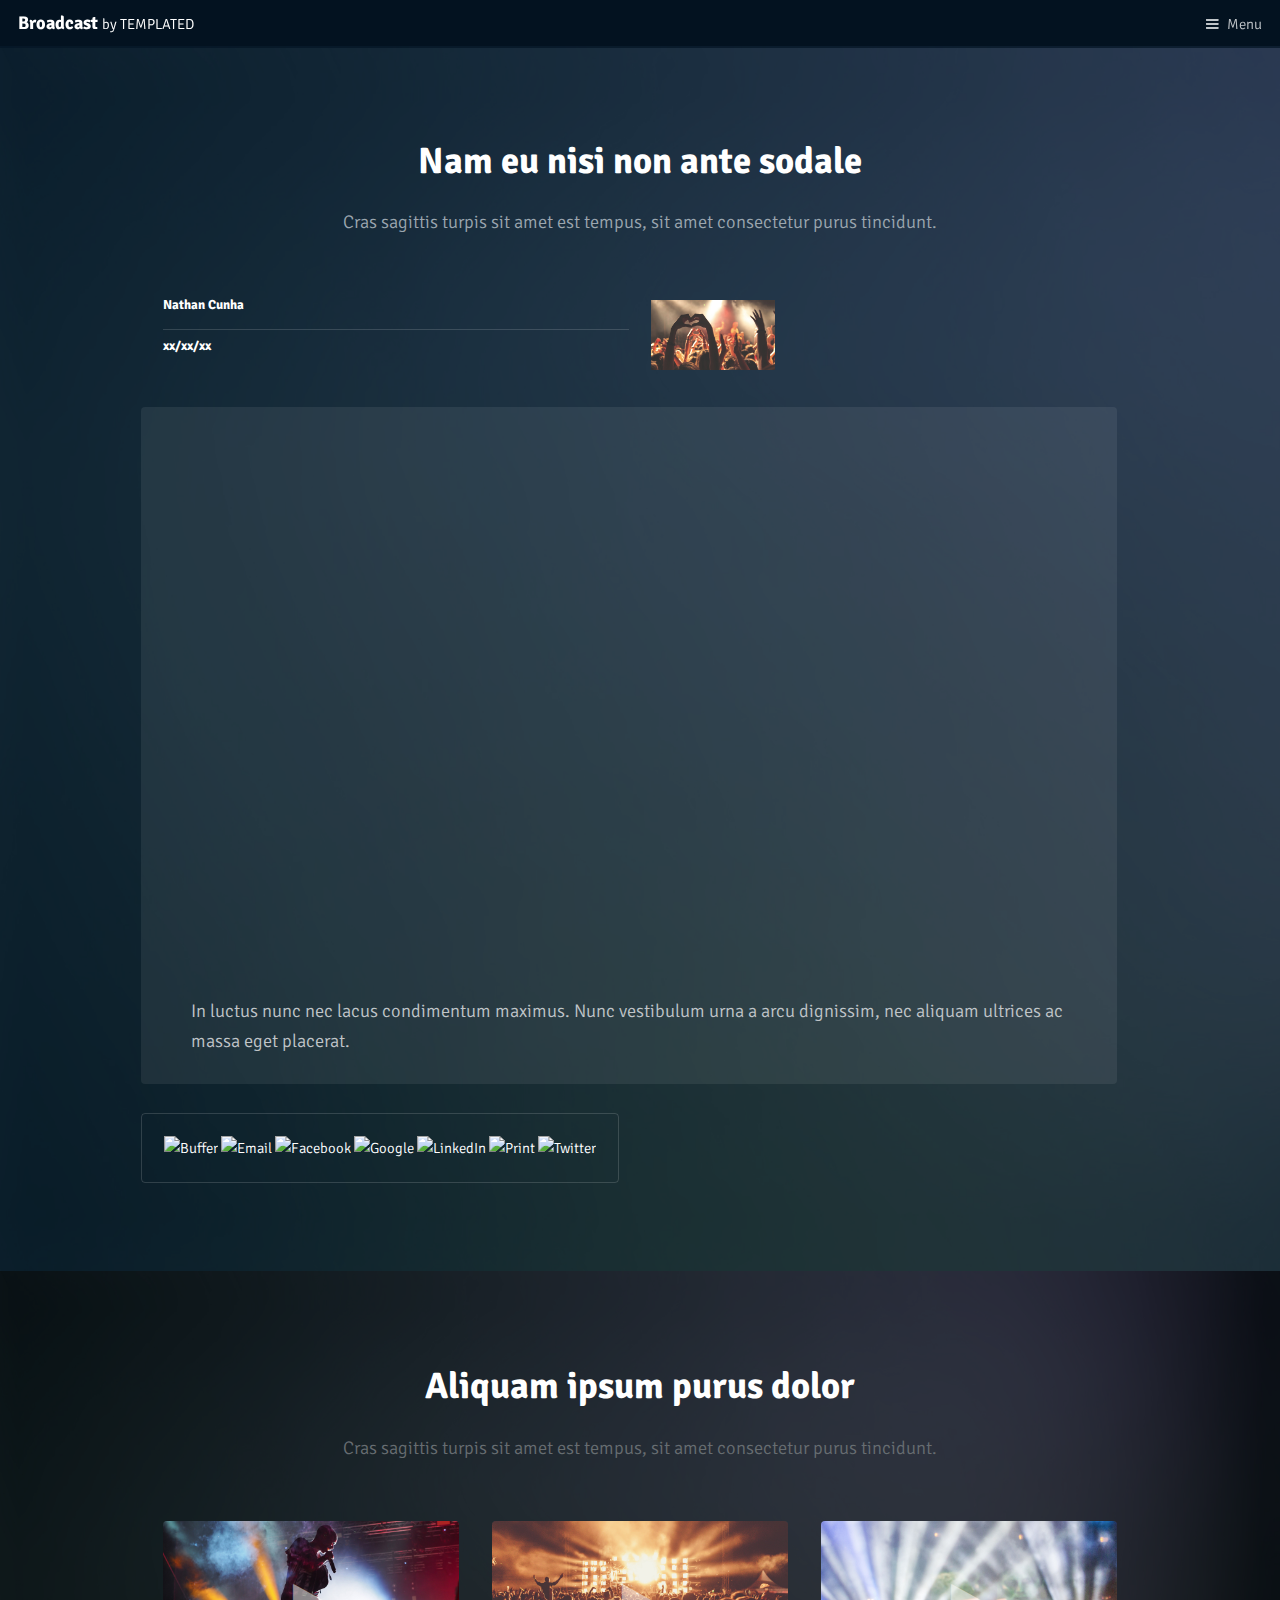
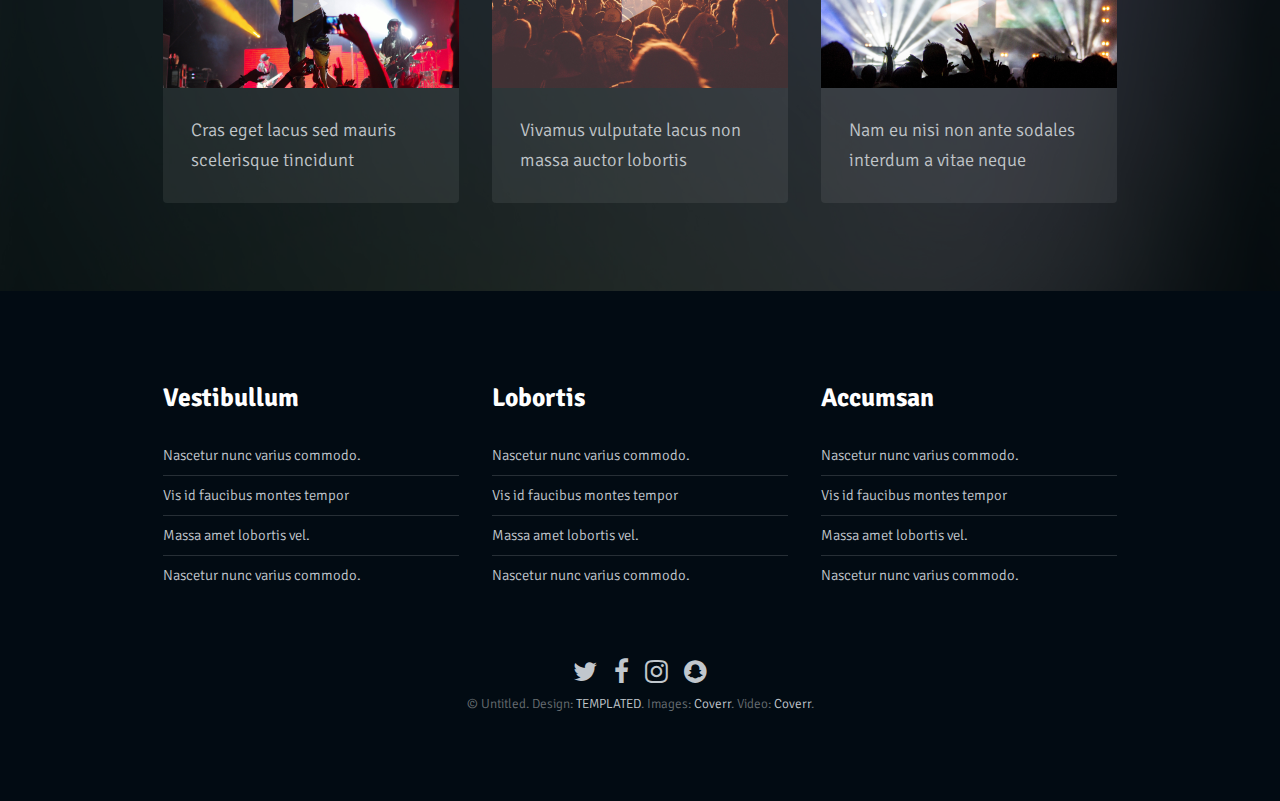
==== cap_1.html @ 17dbb05c "chapter pages" ====
<!DOCTYPE HTML>
<!--
	Broadcast by TEMPLATED
	templated.co @templatedco
	Released for free under the Creative Commons Attribution 3.0 license (templated.co/license)
-->
<html>

<head>
	<title>Generic - Broadcast by TEMPLATED</title>
	<meta charset="utf-8" />
	<meta name="viewport" content="width=device-width, initial-scale=1" />
	<link rel="stylesheet" href="assets/css/main.css" />
</head>

<body class="subpage">

	<script>(function (d, s, id) {
			var js, fjs = d.getElementsByTagName(s)[0];
			if (d.getElementById(id)) return;
			js = d.createElement(s); js.id = id;
			js.src = 'https://connect.facebook.net/pt_BR/sdk.js#xfbml=1&version=v3.0';
			fjs.parentNode.insertBefore(js, fjs);
		}(document, 'script', 'facebook-jssdk'));
	</script>

	<!-- Header -->
	<header id="header">
		<h1>
			<a href="#">Broadcast
				<span>by TEMPLATED</span>
			</a>
		</h1>
		<a href="#menu">Menu</a>
	</header>

	<!-- Main -->
	<div id="main">

		<!-- One -->
		<section class="wrapper style1">
			<div class="inner">
				<header class="align-center">
					<h2>Nam eu nisi non ante sodale</h2>
					<p>Cras sagittis turpis sit amet est tempus, sit amet consectetur purus tincidunt.</p>
				</header>
				<div class="row">
					<div class="6u 12u$(small)">
						<ul class="alt">
							<h5>Nathan Cunha</h5>
							<li>
								<h5>xx/xx/xx</h5>
							</li>
						</ul>
						
					</div>
					<span class="image avatar"><img src="images/pic02.jpg" alt="" /></span>
					<div class="video">
						<div class="video-wrapper">
							<iframe width="560" height="315" src="https://www.youtube.com/embed/s6zR2T9vn2c" frameborder="0" allowfullscreen></iframe>
						</div>
						<p class="caption">
							In luctus nunc nec lacus condimentum maximus. Nunc vestibulum urna a arcu dignissim, nec aliquam ultrices ac massa eget placerat.
						</p>
					</div>
					<div class="box">
						<!-- I got these buttons from simplesharebuttons.com -->
						<div id="share-buttons">
							<!-- Buffer -->
							<a href="https://bufferapp.com/add?url=https://simplesharebuttons.com&amp;text=Simple Share Buttons" target="_blank">
								<img src="https://simplesharebuttons.com/images/somacro/buffer.png" alt="Buffer" />
							</a>
							<!-- Email -->
							<a href="mailto:?Subject=Simple Share Buttons&amp;Body=I%20saw%20this%20and%20thought%20of%20you!%20 https://simplesharebuttons.com">
								<img src="https://simplesharebuttons.com/images/somacro/email.png" alt="Email" />
							</a>

							<!-- Facebook -->
							<a href="http://www.facebook.com/sharer.php?u=https://simplesharebuttons.com" target="_blank">
								<img src="https://simplesharebuttons.com/images/somacro/facebook.png" alt="Facebook" />
							</a>

							<!-- Google+ -->
							<a href="https://plus.google.com/share?url=https://simplesharebuttons.com" target="_blank">
								<img src="https://simplesharebuttons.com/images/somacro/google.png" alt="Google" />
							</a>

							<!-- LinkedIn -->
							<a href="http://www.linkedin.com/shareArticle?mini=true&amp;url=https://simplesharebuttons.com" target="_blank">
								<img src="https://simplesharebuttons.com/images/somacro/linkedin.png" alt="LinkedIn" />
							</a>

							<!-- Print -->
							<a href="javascript:;" onclick="window.print()">
								<img src="https://simplesharebuttons.com/images/somacro/print.png" alt="Print" />
							</a>

							<!-- Twitter -->
							<a href="https://twitter.com/share?url=https://simplesharebuttons.com&amp;text=Simple%20Share%20Buttons&amp;hashtags=simplesharebuttons"
							 target="_blank">
								<img src="https://simplesharebuttons.com/images/somacro/twitter.png" alt="Twitter" />
							</a>
						</div>
					</div>

				</div>

		</section>

		<!-- Three -->
		<section class="wrapper ">
			<div class="inner">
				<header class="align-center">
					<h2>Aliquam ipsum purus dolor</h2>
					<p>Cras sagittis turpis sit amet est tempus, sit amet consectetur purus tincidunt.</p>
				</header>

				<!-- 3 Column Video Section -->
				<div class="flex flex-3">
					<div class="video col">
						<div class="image fit">
							<img src="images/pic09.jpg" alt="" />
							<div class="arrow">
								<div class="icon fa-play"></div>
							</div>
						</div>
						<p class="caption">
							Cras eget lacus sed mauris scelerisque tincidunt
						</p>
						<a href="generic.html" class="link">
							<span>Click Me</span>
						</a>
					</div>
					<div class="video col">
						<div class="image fit">
							<img src="images/pic10.jpg" alt="" />
							<div class="arrow">
								<div class="icon fa-play"></div>
							</div>
						</div>
						<p class="caption">
							Vivamus vulputate lacus non massa auctor lobortis
						</p>
						<a href="generic.html" class="link">
							<span>Click Me</span>
						</a>
					</div>
					<div class="video col">
						<div class="image fit">
							<img src="images/pic11.jpg" alt="" />
							<div class="arrow">
								<div class="icon fa-play"></div>
							</div>
						</div>
						<p class="caption">
							Nam eu nisi non ante sodales interdum a vitae neque
						</p>
						<a href="generic.html" class="link">
							<span>Click Me</span>
						</a>
					</div>
				</div>
			</div>
		</section>

		</div>

		<!-- Footer -->
		<footer id="footer">
			<div class="inner">
				<div class="flex flex-3">
					<div class="col">
						<h3>Vestibullum</h3>
						<ul class="alt">
							<li>
								<a href="#">Nascetur nunc varius commodo.</a>
							</li>
							<li>
								<a href="#">Vis id faucibus montes tempor</a>
							</li>
							<li>
								<a href="#">Massa amet lobortis vel.</a>
							</li>
							<li>
								<a href="#">Nascetur nunc varius commodo.</a>
							</li>
						</ul>
					</div>
					<div class="col">
						<h3>Lobortis</h3>
						<ul class="alt">
							<li>
								<a href="#">Nascetur nunc varius commodo.</a>
							</li>
							<li>
								<a href="#">Vis id faucibus montes tempor</a>
							</li>
							<li>
								<a href="#">Massa amet lobortis vel.</a>
							</li>
							<li>
								<a href="#">Nascetur nunc varius commodo.</a>
							</li>
						</ul>
					</div>
					<div class="col">
						<h3>Accumsan</h3>
						<ul class="alt">
							<li>
								<a href="#">Nascetur nunc varius commodo.</a>
							</li>
							<li>
								<a href="#">Vis id faucibus montes tempor</a>
							</li>
							<li>
								<a href="#">Massa amet lobortis vel.</a>
							</li>
							<li>
								<a href="#">Nascetur nunc varius commodo.</a>
							</li>
						</ul>
					</div>
				</div>
			</div>
			<div class="copyright">
				<ul class="icons">
					<li>
						<a href="#" class="icon fa-twitter">
							<span class="label">Twitter</span>
						</a>
					</li>
					<li>
						<a href="#" class="icon fa-facebook">
							<span class="label">Facebook</span>
						</a>
					</li>
					<li>
						<a href="#" class="icon fa-instagram">
							<span class="label">Instagram</span>
						</a>
					</li>
					<li>
						<a href="#" class="icon fa-snapchat">
							<span class="label">Snapchat</span>
						</a>
					</li>
				</ul>
				&copy; Untitled. Design:
				<a href="https://templated.co">TEMPLATED</a>. Images:
				<a href="https://unsplash.com">Coverr</a>. Video:
				<a href="https://coverr.co">Coverr</a>.
			</div>
		</footer>

		<!-- Scripts -->
		<script src="assets/js/jquery.min.js"></script>
		<script src="assets/js/jquery.scrolly.min.js"></script>
		<script src="assets/js/skel.min.js"></script>
		<script src="assets/js/util.js"></script>
		<script src="assets/js/main.js"></script>

</body>

</html>
---- assets/css/main.css ----
@charset "UTF-8";
@import url(font-awesome.min.css);
@import url("https://fonts.googleapis.com/css?family=Signika:300,700");

/*
	Broadcast by TEMPLATED
	templated.co @templatedco
	Released for free under the Creative Commons Attribution 3.0 license (templated.co/license)
*/

/* Reset */

	html, body, div, span, applet, object, iframe, h1, h2, h3, h4, h5, h6, p, blockquote, pre, a, abbr, acronym, address, big, cite, code, del, dfn, em, img, ins, kbd, q, s, samp, small, strike, strong, sub, sup, tt, var, b, u, i, center, dl, dt, dd, ol, ul, li, fieldset, form, label, legend, table, caption, tbody, tfoot, thead, tr, th, td, article, aside, canvas, details, embed, figure, figcaption, footer, header, hgroup, menu, nav, output, ruby, section, summary, time, mark, audio, video {
		margin: 0;
		padding: 0;
		border: 0;
		font-size: 100%;
		font: inherit;
		vertical-align: baseline;
	}

	article, aside, details, figcaption, figure, footer, header, hgroup, menu, nav, section {
		display: block;
	}

	body {
		line-height: 1;
	}

	ol, ul {
		list-style: none;
	}

	blockquote, q {
		quotes: none;
	}

	blockquote:before, blockquote:after, q:before, q:after {
		content: '';
		content: none;
	}

	table {
		border-collapse: collapse;
		border-spacing: 0;
	}

	body {
		-webkit-text-size-adjust: none;
	}

/* Box Model */

	*, *:before, *:after {
		-moz-box-sizing: border-box;
		-webkit-box-sizing: border-box;
		box-sizing: border-box;
	}

/* Containers */

	.container {
		margin-left: auto;
		margin-right: auto;
	}

	.container.\31 25\25 {
		width: 100%;
		max-width: 100em;
		min-width: 80em;
	}

	.container.\37 5\25 {
		width: 60em;
	}

	.container.\35 0\25 {
		width: 40em;
	}

	.container.\32 5\25 {
		width: 20em;
	}

	.container {
		width: 80em;
	}

	@media screen and (max-width: 1680px) {

		.container.\31 25\25 {
			width: 100%;
			max-width: 100em;
			min-width: 80em;
		}

		.container.\37 5\25 {
			width: 60em;
		}

		.container.\35 0\25 {
			width: 40em;
		}

		.container.\32 5\25 {
			width: 20em;
		}

		.container {
			width: 80em;
		}

	}

	@media screen and (max-width: 1280px) {

		.container.\31 25\25 {
			width: 100%;
			max-width: 81.25em;
			min-width: 65em;
		}

		.container.\37 5\25 {
			width: 48.75em;
		}

		.container.\35 0\25 {
			width: 32.5em;
		}

		.container.\32 5\25 {
			width: 16.25em;
		}

		.container {
			width: 65em;
		}

	}

	@media screen and (max-width: 980px) {

		.container.\31 25\25 {
			width: 100%;
			max-width: 112.5%;
			min-width: 90%;
		}

		.container.\37 5\25 {
			width: 67.5%;
		}

		.container.\35 0\25 {
			width: 45%;
		}

		.container.\32 5\25 {
			width: 22.5%;
		}

		.container {
			width: 90%;
		}

	}

	@media screen and (max-width: 736px) {

		.container.\31 25\25 {
			width: 100%;
			max-width: 112.5%;
			min-width: 90%;
		}

		.container.\37 5\25 {
			width: 67.5%;
		}

		.container.\35 0\25 {
			width: 45%;
		}

		.container.\32 5\25 {
			width: 22.5%;
		}

		.container {
			width: 90% !important;
		}

	}

	@media screen and (max-width: 480px) {

		.container.\31 25\25 {
			width: 100%;
			max-width: 112.5%;
			min-width: 90%;
		}

		.container.\37 5\25 {
			width: 67.5%;
		}

		.container.\35 0\25 {
			width: 45%;
		}

		.container.\32 5\25 {
			width: 22.5%;
		}

		.container {
			width: 90% !important;
		}

	}

/* Grid */

	.row {
		border-bottom: solid 1px transparent;
		-moz-box-sizing: border-box;
		-webkit-box-sizing: border-box;
		box-sizing: border-box;
	}

	.row > * {
		float: left;
		-moz-box-sizing: border-box;
		-webkit-box-sizing: border-box;
		box-sizing: border-box;
	}

	.row:after, .row:before {
		content: '';
		display: block;
		clear: both;
		height: 0;
	}

	.row.uniform > * > :first-child {
		margin-top: 0;
	}

	.row.uniform > * > :last-child {
		margin-bottom: 0;
	}

	.row.\30 \25 > * {
		padding: 0 0 0 0em;
	}

	.row.\30 \25 {
		margin: 0 0 -1px 0em;
	}

	.row.uniform.\30 \25 > * {
		padding: 0em 0 0 0em;
	}

	.row.uniform.\30 \25 {
		margin: 0em 0 -1px 0em;
	}

	.row > * {
		padding: 0 0 0 2em;
	}

	.row {
		margin: 0 0 -1px -2em;
	}

	.row.uniform > * {
		padding: 2em 0 0 2em;
	}

	.row.uniform {
		margin: -2em 0 -1px -2em;
	}

	.row.\32 00\25 > * {
		padding: 0 0 0 4em;
	}

	.row.\32 00\25 {
		margin: 0 0 -1px -4em;
	}

	.row.uniform.\32 00\25 > * {
		padding: 4em 0 0 4em;
	}

	.row.uniform.\32 00\25 {
		margin: -4em 0 -1px -4em;
	}

	.row.\31 50\25 > * {
		padding: 0 0 0 3em;
	}

	.row.\31 50\25 {
		margin: 0 0 -1px -3em;
	}

	.row.uniform.\31 50\25 > * {
		padding: 3em 0 0 3em;
	}

	.row.uniform.\31 50\25 {
		margin: -3em 0 -1px -3em;
	}

	.row.\35 0\25 > * {
		padding: 0 0 0 1em;
	}

	.row.\35 0\25 {
		margin: 0 0 -1px -1em;
	}

	.row.uniform.\35 0\25 > * {
		padding: 1em 0 0 1em;
	}

	.row.uniform.\35 0\25 {
		margin: -1em 0 -1px -1em;
	}

	.row.\32 5\25 > * {
		padding: 0 0 0 0.5em;
	}

	.row.\32 5\25 {
		margin: 0 0 -1px -0.5em;
	}

	.row.uniform.\32 5\25 > * {
		padding: 0.5em 0 0 0.5em;
	}

	.row.uniform.\32 5\25 {
		margin: -0.5em 0 -1px -0.5em;
	}

	.\31 2u, .\31 2u\24 {
		width: 100%;
		clear: none;
		margin-left: 0;
	}

	.\31 1u, .\31 1u\24 {
		width: 91.6666666667%;
		clear: none;
		margin-left: 0;
	}

	.\31 0u, .\31 0u\24 {
		width: 83.3333333333%;
		clear: none;
		margin-left: 0;
	}

	.\39 u, .\39 u\24 {
		width: 75%;
		clear: none;
		margin-left: 0;
	}

	.\38 u, .\38 u\24 {
		width: 66.6666666667%;
		clear: none;
		margin-left: 0;
	}

	.\37 u, .\37 u\24 {
		width: 58.3333333333%;
		clear: none;
		margin-left: 0;
	}

	.\36 u, .\36 u\24 {
		width: 50%;
		clear: none;
		margin-left: 0;
	}

	.\35 u, .\35 u\24 {
		width: 41.6666666667%;
		clear: none;
		margin-left: 0;
	}

	.\34 u, .\34 u\24 {
		width: 33.3333333333%;
		clear: none;
		margin-left: 0;
	}

	.\33 u, .\33 u\24 {
		width: 25%;
		clear: none;
		margin-left: 0;
	}

	.\32 u, .\32 u\24 {
		width: 16.6666666667%;
		clear: none;
		margin-left: 0;
	}

	.\31 u, .\31 u\24 {
		width: 8.3333333333%;
		clear: none;
		margin-left: 0;
	}

	.\31 2u\24 + *,
	.\31 1u\24 + *,
	.\31 0u\24 + *,
	.\39 u\24 + *,
	.\38 u\24 + *,
	.\37 u\24 + *,
	.\36 u\24 + *,
	.\35 u\24 + *,
	.\34 u\24 + *,
	.\33 u\24 + *,
	.\32 u\24 + *,
	.\31 u\24 + * {
		clear: left;
	}

	.\-11u {
		margin-left: 91.66667%;
	}

	.\-10u {
		margin-left: 83.33333%;
	}

	.\-9u {
		margin-left: 75%;
	}

	.\-8u {
		margin-left: 66.66667%;
	}

	.\-7u {
		margin-left: 58.33333%;
	}

	.\-6u {
		margin-left: 50%;
	}

	.\-5u {
		margin-left: 41.66667%;
	}

	.\-4u {
		margin-left: 33.33333%;
	}

	.\-3u {
		margin-left: 25%;
	}

	.\-2u {
		margin-left: 16.66667%;
	}

	.\-1u {
		margin-left: 8.33333%;
	}

	@media screen and (max-width: 1680px) {

		.row > * {
			padding: 0 0 0 2em;
		}

		.row {
			margin: 0 0 -1px -2em;
		}

		.row.uniform > * {
			padding: 2em 0 0 2em;
		}

		.row.uniform {
			margin: -2em 0 -1px -2em;
		}

		.row.\32 00\25 > * {
			padding: 0 0 0 4em;
		}

		.row.\32 00\25 {
			margin: 0 0 -1px -4em;
		}

		.row.uniform.\32 00\25 > * {
			padding: 4em 0 0 4em;
		}

		.row.uniform.\32 00\25 {
			margin: -4em 0 -1px -4em;
		}

		.row.\31 50\25 > * {
			padding: 0 0 0 3em;
		}

		.row.\31 50\25 {
			margin: 0 0 -1px -3em;
		}

		.row.uniform.\31 50\25 > * {
			padding: 3em 0 0 3em;
		}

		.row.uniform.\31 50\25 {
			margin: -3em 0 -1px -3em;
		}

		.row.\35 0\25 > * {
			padding: 0 0 0 1em;
		}

		.row.\35 0\25 {
			margin: 0 0 -1px -1em;
		}

		.row.uniform.\35 0\25 > * {
			padding: 1em 0 0 1em;
		}

		.row.uniform.\35 0\25 {
			margin: -1em 0 -1px -1em;
		}

		.row.\32 5\25 > * {
			padding: 0 0 0 0.5em;
		}

		.row.\32 5\25 {
			margin: 0 0 -1px -0.5em;
		}

		.row.uniform.\32 5\25 > * {
			padding: 0.5em 0 0 0.5em;
		}

		.row.uniform.\32 5\25 {
			margin: -0.5em 0 -1px -0.5em;
		}

		.\31 2u\28xlarge\29, .\31 2u\24\28xlarge\29 {
			width: 100%;
			clear: none;
			margin-left: 0;
		}

		.\31 1u\28xlarge\29, .\31 1u\24\28xlarge\29 {
			width: 91.6666666667%;
			clear: none;
			margin-left: 0;
		}

		.\31 0u\28xlarge\29, .\31 0u\24\28xlarge\29 {
			width: 83.3333333333%;
			clear: none;
			margin-left: 0;
		}

		.\39 u\28xlarge\29, .\39 u\24\28xlarge\29 {
			width: 75%;
			clear: none;
			margin-left: 0;
		}

		.\38 u\28xlarge\29, .\38 u\24\28xlarge\29 {
			width: 66.6666666667%;
			clear: none;
			margin-left: 0;
		}

		.\37 u\28xlarge\29, .\37 u\24\28xlarge\29 {
			width: 58.3333333333%;
			clear: none;
			margin-left: 0;
		}

		.\36 u\28xlarge\29, .\36 u\24\28xlarge\29 {
			width: 50%;
			clear: none;
			margin-left: 0;
		}

		.\35 u\28xlarge\29, .\35 u\24\28xlarge\29 {
			width: 41.6666666667%;
			clear: none;
			margin-left: 0;
		}

		.\34 u\28xlarge\29, .\34 u\24\28xlarge\29 {
			width: 33.3333333333%;
			clear: none;
			margin-left: 0;
		}

		.\33 u\28xlarge\29, .\33 u\24\28xlarge\29 {
			width: 25%;
			clear: none;
			margin-left: 0;
		}

		.\32 u\28xlarge\29, .\32 u\24\28xlarge\29 {
			width: 16.6666666667%;
			clear: none;
			margin-left: 0;
		}

		.\31 u\28xlarge\29, .\31 u\24\28xlarge\29 {
			width: 8.3333333333%;
			clear: none;
			margin-left: 0;
		}

		.\31 2u\24\28xlarge\29 + *,
		.\31 1u\24\28xlarge\29 + *,
		.\31 0u\24\28xlarge\29 + *,
		.\39 u\24\28xlarge\29 + *,
		.\38 u\24\28xlarge\29 + *,
		.\37 u\24\28xlarge\29 + *,
		.\36 u\24\28xlarge\29 + *,
		.\35 u\24\28xlarge\29 + *,
		.\34 u\24\28xlarge\29 + *,
		.\33 u\24\28xlarge\29 + *,
		.\32 u\24\28xlarge\29 + *,
		.\31 u\24\28xlarge\29 + * {
			clear: left;
		}

		.\-11u\28xlarge\29 {
			margin-left: 91.66667%;
		}

		.\-10u\28xlarge\29 {
			margin-left: 83.33333%;
		}

		.\-9u\28xlarge\29 {
			margin-left: 75%;
		}

		.\-8u\28xlarge\29 {
			margin-left: 66.66667%;
		}

		.\-7u\28xlarge\29 {
			margin-left: 58.33333%;
		}

		.\-6u\28xlarge\29 {
			margin-left: 50%;
		}

		.\-5u\28xlarge\29 {
			margin-left: 41.66667%;
		}

		.\-4u\28xlarge\29 {
			margin-left: 33.33333%;
		}

		.\-3u\28xlarge\29 {
			margin-left: 25%;
		}

		.\-2u\28xlarge\29 {
			margin-left: 16.66667%;
		}

		.\-1u\28xlarge\29 {
			margin-left: 8.33333%;
		}

	}

	@media screen and (max-width: 1280px) {

		.row > * {
			padding: 0 0 0 1.5em;
		}

		.row {
			margin: 0 0 -1px -1.5em;
		}

		.row.uniform > * {
			padding: 1.5em 0 0 1.5em;
		}

		.row.uniform {
			margin: -1.5em 0 -1px -1.5em;
		}

		.row.\32 00\25 > * {
			padding: 0 0 0 3em;
		}

		.row.\32 00\25 {
			margin: 0 0 -1px -3em;
		}

		.row.uniform.\32 00\25 > * {
			padding: 3em 0 0 3em;
		}

		.row.uniform.\32 00\25 {
			margin: -3em 0 -1px -3em;
		}

		.row.\31 50\25 > * {
			padding: 0 0 0 2.25em;
		}

		.row.\31 50\25 {
			margin: 0 0 -1px -2.25em;
		}

		.row.uniform.\31 50\25 > * {
			padding: 2.25em 0 0 2.25em;
		}

		.row.uniform.\31 50\25 {
			margin: -2.25em 0 -1px -2.25em;
		}

		.row.\35 0\25 > * {
			padding: 0 0 0 0.75em;
		}

		.row.\35 0\25 {
			margin: 0 0 -1px -0.75em;
		}

		.row.uniform.\35 0\25 > * {
			padding: 0.75em 0 0 0.75em;
		}

		.row.uniform.\35 0\25 {
			margin: -0.75em 0 -1px -0.75em;
		}

		.row.\32 5\25 > * {
			padding: 0 0 0 0.375em;
		}

		.row.\32 5\25 {
			margin: 0 0 -1px -0.375em;
		}

		.row.uniform.\32 5\25 > * {
			padding: 0.375em 0 0 0.375em;
		}

		.row.uniform.\32 5\25 {
			margin: -0.375em 0 -1px -0.375em;
		}

		.\31 2u\28large\29, .\31 2u\24\28large\29 {
			width: 100%;
			clear: none;
			margin-left: 0;
		}

		.\31 1u\28large\29, .\31 1u\24\28large\29 {
			width: 91.6666666667%;
			clear: none;
			margin-left: 0;
		}

		.\31 0u\28large\29, .\31 0u\24\28large\29 {
			width: 83.3333333333%;
			clear: none;
			margin-left: 0;
		}

		.\39 u\28large\29, .\39 u\24\28large\29 {
			width: 75%;
			clear: none;
			margin-left: 0;
		}

		.\38 u\28large\29, .\38 u\24\28large\29 {
			width: 66.6666666667%;
			clear: none;
			margin-left: 0;
		}

		.\37 u\28large\29, .\37 u\24\28large\29 {
			width: 58.3333333333%;
			clear: none;
			margin-left: 0;
		}

		.\36 u\28large\29, .\36 u\24\28large\29 {
			width: 50%;
			clear: none;
			margin-left: 0;
		}

		.\35 u\28large\29, .\35 u\24\28large\29 {
			width: 41.6666666667%;
			clear: none;
			margin-left: 0;
		}

		.\34 u\28large\29, .\34 u\24\28large\29 {
			width: 33.3333333333%;
			clear: none;
			margin-left: 0;
		}

		.\33 u\28large\29, .\33 u\24\28large\29 {
			width: 25%;
			clear: none;
			margin-left: 0;
		}

		.\32 u\28large\29, .\32 u\24\28large\29 {
			width: 16.6666666667%;
			clear: none;
			margin-left: 0;
		}

		.\31 u\28large\29, .\31 u\24\28large\29 {
			width: 8.3333333333%;
			clear: none;
			margin-left: 0;
		}

		.\31 2u\24\28large\29 + *,
		.\31 1u\24\28large\29 + *,
		.\31 0u\24\28large\29 + *,
		.\39 u\24\28large\29 + *,
		.\38 u\24\28large\29 + *,
		.\37 u\24\28large\29 + *,
		.\36 u\24\28large\29 + *,
		.\35 u\24\28large\29 + *,
		.\34 u\24\28large\29 + *,
		.\33 u\24\28large\29 + *,
		.\32 u\24\28large\29 + *,
		.\31 u\24\28large\29 + * {
			clear: left;
		}

		.\-11u\28large\29 {
			margin-left: 91.66667%;
		}

		.\-10u\28large\29 {
			margin-left: 83.33333%;
		}

		.\-9u\28large\29 {
			margin-left: 75%;
		}

		.\-8u\28large\29 {
			margin-left: 66.66667%;
		}

		.\-7u\28large\29 {
			margin-left: 58.33333%;
		}

		.\-6u\28large\29 {
			margin-left: 50%;
		}

		.\-5u\28large\29 {
			margin-left: 41.66667%;
		}

		.\-4u\28large\29 {
			margin-left: 33.33333%;
		}

		.\-3u\28large\29 {
			margin-left: 25%;
		}

		.\-2u\28large\29 {
			margin-left: 16.66667%;
		}

		.\-1u\28large\29 {
			margin-left: 8.33333%;
		}

	}

	@media screen and (max-width: 980px) {

		.row > * {
			padding: 0 0 0 1.5em;
		}

		.row {
			margin: 0 0 -1px -1.5em;
		}

		.row.uniform > * {
			padding: 1.5em 0 0 1.5em;
		}

		.row.uniform {
			margin: -1.5em 0 -1px -1.5em;
		}

		.row.\32 00\25 > * {
			padding: 0 0 0 3em;
		}

		.row.\32 00\25 {
			margin: 0 0 -1px -3em;
		}

		.row.uniform.\32 00\25 > * {
			padding: 3em 0 0 3em;
		}

		.row.uniform.\32 00\25 {
			margin: -3em 0 -1px -3em;
		}

		.row.\31 50\25 > * {
			padding: 0 0 0 2.25em;
		}

		.row.\31 50\25 {
			margin: 0 0 -1px -2.25em;
		}

		.row.uniform.\31 50\25 > * {
			padding: 2.25em 0 0 2.25em;
		}

		.row.uniform.\31 50\25 {
			margin: -2.25em 0 -1px -2.25em;
		}

		.row.\35 0\25 > * {
			padding: 0 0 0 0.75em;
		}

		.row.\35 0\25 {
			margin: 0 0 -1px -0.75em;
		}

		.row.uniform.\35 0\25 > * {
			padding: 0.75em 0 0 0.75em;
		}

		.row.uniform.\35 0\25 {
			margin: -0.75em 0 -1px -0.75em;
		}

		.row.\32 5\25 > * {
			padding: 0 0 0 0.375em;
		}

		.row.\32 5\25 {
			margin: 0 0 -1px -0.375em;
		}

		.row.uniform.\32 5\25 > * {
			padding: 0.375em 0 0 0.375em;
		}

		.row.uniform.\32 5\25 {
			margin: -0.375em 0 -1px -0.375em;
		}

		.\31 2u\28medium\29, .\31 2u\24\28medium\29 {
			width: 100%;
			clear: none;
			margin-left: 0;
		}

		.\31 1u\28medium\29, .\31 1u\24\28medium\29 {
			width: 91.6666666667%;
			clear: none;
			margin-left: 0;
		}

		.\31 0u\28medium\29, .\31 0u\24\28medium\29 {
			width: 83.3333333333%;
			clear: none;
			margin-left: 0;
		}

		.\39 u\28medium\29, .\39 u\24\28medium\29 {
			width: 75%;
			clear: none;
			margin-left: 0;
		}

		.\38 u\28medium\29, .\38 u\24\28medium\29 {
			width: 66.6666666667%;
			clear: none;
			margin-left: 0;
		}

		.\37 u\28medium\29, .\37 u\24\28medium\29 {
			width: 58.3333333333%;
			clear: none;
			margin-left: 0;
		}

		.\36 u\28medium\29, .\36 u\24\28medium\29 {
			width: 50%;
			clear: none;
			margin-left: 0;
		}

		.\35 u\28medium\29, .\35 u\24\28medium\29 {
			width: 41.6666666667%;
			clear: none;
			margin-left: 0;
		}

		.\34 u\28medium\29, .\34 u\24\28medium\29 {
			width: 33.3333333333%;
			clear: none;
			margin-left: 0;
		}

		.\33 u\28medium\29, .\33 u\24\28medium\29 {
			width: 25%;
			clear: none;
			margin-left: 0;
		}

		.\32 u\28medium\29, .\32 u\24\28medium\29 {
			width: 16.6666666667%;
			clear: none;
			margin-left: 0;
		}

		.\31 u\28medium\29, .\31 u\24\28medium\29 {
			width: 8.3333333333%;
			clear: none;
			margin-left: 0;
		}

		.\31 2u\24\28medium\29 + *,
		.\31 1u\24\28medium\29 + *,
		.\31 0u\24\28medium\29 + *,
		.\39 u\24\28medium\29 + *,
		.\38 u\24\28medium\29 + *,
		.\37 u\24\28medium\29 + *,
		.\36 u\24\28medium\29 + *,
		.\35 u\24\28medium\29 + *,
		.\34 u\24\28medium\29 + *,
		.\33 u\24\28medium\29 + *,
		.\32 u\24\28medium\29 + *,
		.\31 u\24\28medium\29 + * {
			clear: left;
		}

		.\-11u\28medium\29 {
			margin-left: 91.66667%;
		}

		.\-10u\28medium\29 {
			margin-left: 83.33333%;
		}

		.\-9u\28medium\29 {
			margin-left: 75%;
		}

		.\-8u\28medium\29 {
			margin-left: 66.66667%;
		}

		.\-7u\28medium\29 {
			margin-left: 58.33333%;
		}

		.\-6u\28medium\29 {
			margin-left: 50%;
		}

		.\-5u\28medium\29 {
			margin-left: 41.66667%;
		}

		.\-4u\28medium\29 {
			margin-left: 33.33333%;
		}

		.\-3u\28medium\29 {
			margin-left: 25%;
		}

		.\-2u\28medium\29 {
			margin-left: 16.66667%;
		}

		.\-1u\28medium\29 {
			margin-left: 8.33333%;
		}

	}

	@media screen and (max-width: 736px) {

		.row > * {
			padding: 0 0 0 1.25em;
		}

		.row {
			margin: 0 0 -1px -1.25em;
		}

		.row.uniform > * {
			padding: 1.25em 0 0 1.25em;
		}

		.row.uniform {
			margin: -1.25em 0 -1px -1.25em;
		}

		.row.\32 00\25 > * {
			padding: 0 0 0 2.5em;
		}

		.row.\32 00\25 {
			margin: 0 0 -1px -2.5em;
		}

		.row.uniform.\32 00\25 > * {
			padding: 2.5em 0 0 2.5em;
		}

		.row.uniform.\32 00\25 {
			margin: -2.5em 0 -1px -2.5em;
		}

		.row.\31 50\25 > * {
			padding: 0 0 0 1.875em;
		}

		.row.\31 50\25 {
			margin: 0 0 -1px -1.875em;
		}

		.row.uniform.\31 50\25 > * {
			padding: 1.875em 0 0 1.875em;
		}

		.row.uniform.\31 50\25 {
			margin: -1.875em 0 -1px -1.875em;
		}

		.row.\35 0\25 > * {
			padding: 0 0 0 0.625em;
		}

		.row.\35 0\25 {
			margin: 0 0 -1px -0.625em;
		}

		.row.uniform.\35 0\25 > * {
			padding: 0.625em 0 0 0.625em;
		}

		.row.uniform.\35 0\25 {
			margin: -0.625em 0 -1px -0.625em;
		}

		.row.\32 5\25 > * {
			padding: 0 0 0 0.3125em;
		}

		.row.\32 5\25 {
			margin: 0 0 -1px -0.3125em;
		}

		.row.uniform.\32 5\25 > * {
			padding: 0.3125em 0 0 0.3125em;
		}

		.row.uniform.\32 5\25 {
			margin: -0.3125em 0 -1px -0.3125em;
		}

		.\31 2u\28small\29, .\31 2u\24\28small\29 {
			width: 100%;
			clear: none;
			margin-left: 0;
		}

		.\31 1u\28small\29, .\31 1u\24\28small\29 {
			width: 91.6666666667%;
			clear: none;
			margin-left: 0;
		}

		.\31 0u\28small\29, .\31 0u\24\28small\29 {
			width: 83.3333333333%;
			clear: none;
			margin-left: 0;
		}

		.\39 u\28small\29, .\39 u\24\28small\29 {
			width: 75%;
			clear: none;
			margin-left: 0;
		}

		.\38 u\28small\29, .\38 u\24\28small\29 {
			width: 66.6666666667%;
			clear: none;
			margin-left: 0;
		}

		.\37 u\28small\29, .\37 u\24\28small\29 {
			width: 58.3333333333%;
			clear: none;
			margin-left: 0;
		}

		.\36 u\28small\29, .\36 u\24\28small\29 {
			width: 50%;
			clear: none;
			margin-left: 0;
		}

		.\35 u\28small\29, .\35 u\24\28small\29 {
			width: 41.6666666667%;
			clear: none;
			margin-left: 0;
		}

		.\34 u\28small\29, .\34 u\24\28small\29 {
			width: 33.3333333333%;
			clear: none;
			margin-left: 0;
		}

		.\33 u\28small\29, .\33 u\24\28small\29 {
			width: 25%;
			clear: none;
			margin-left: 0;
		}

		.\32 u\28small\29, .\32 u\24\28small\29 {
			width: 16.6666666667%;
			clear: none;
			margin-left: 0;
		}

		.\31 u\28small\29, .\31 u\24\28small\29 {
			width: 8.3333333333%;
			clear: none;
			margin-left: 0;
		}

		.\31 2u\24\28small\29 + *,
		.\31 1u\24\28small\29 + *,
		.\31 0u\24\28small\29 + *,
		.\39 u\24\28small\29 + *,
		.\38 u\24\28small\29 + *,
		.\37 u\24\28small\29 + *,
		.\36 u\24\28small\29 + *,
		.\35 u\24\28small\29 + *,
		.\34 u\24\28small\29 + *,
		.\33 u\24\28small\29 + *,
		.\32 u\24\28small\29 + *,
		.\31 u\24\28small\29 + * {
			clear: left;
		}

		.\-11u\28small\29 {
			margin-left: 91.66667%;
		}

		.\-10u\28small\29 {
			margin-left: 83.33333%;
		}

		.\-9u\28small\29 {
			margin-left: 75%;
		}

		.\-8u\28small\29 {
			margin-left: 66.66667%;
		}

		.\-7u\28small\29 {
			margin-left: 58.33333%;
		}

		.\-6u\28small\29 {
			margin-left: 50%;
		}

		.\-5u\28small\29 {
			margin-left: 41.66667%;
		}

		.\-4u\28small\29 {
			margin-left: 33.33333%;
		}

		.\-3u\28small\29 {
			margin-left: 25%;
		}

		.\-2u\28small\29 {
			margin-left: 16.66667%;
		}

		.\-1u\28small\29 {
			margin-left: 8.33333%;
		}

	}

	@media screen and (max-width: 480px) {

		.row > * {
			padding: 0 0 0 1.25em;
		}

		.row {
			margin: 0 0 -1px -1.25em;
		}

		.row.uniform > * {
			padding: 1.25em 0 0 1.25em;
		}

		.row.uniform {
			margin: -1.25em 0 -1px -1.25em;
		}

		.row.\32 00\25 > * {
			padding: 0 0 0 2.5em;
		}

		.row.\32 00\25 {
			margin: 0 0 -1px -2.5em;
		}

		.row.uniform.\32 00\25 > * {
			padding: 2.5em 0 0 2.5em;
		}

		.row.uniform.\32 00\25 {
			margin: -2.5em 0 -1px -2.5em;
		}

		.row.\31 50\25 > * {
			padding: 0 0 0 1.875em;
		}

		.row.\31 50\25 {
			margin: 0 0 -1px -1.875em;
		}

		.row.uniform.\31 50\25 > * {
			padding: 1.875em 0 0 1.875em;
		}

		.row.uniform.\31 50\25 {
			margin: -1.875em 0 -1px -1.875em;
		}

		.row.\35 0\25 > * {
			padding: 0 0 0 0.625em;
		}

		.row.\35 0\25 {
			margin: 0 0 -1px -0.625em;
		}

		.row.uniform.\35 0\25 > * {
			padding: 0.625em 0 0 0.625em;
		}

		.row.uniform.\35 0\25 {
			margin: -0.625em 0 -1px -0.625em;
		}

		.row.\32 5\25 > * {
			padding: 0 0 0 0.3125em;
		}

		.row.\32 5\25 {
			margin: 0 0 -1px -0.3125em;
		}

		.row.uniform.\32 5\25 > * {
			padding: 0.3125em 0 0 0.3125em;
		}

		.row.uniform.\32 5\25 {
			margin: -0.3125em 0 -1px -0.3125em;
		}

		.\31 2u\28xsmall\29, .\31 2u\24\28xsmall\29 {
			width: 100%;
			clear: none;
			margin-left: 0;
		}

		.\31 1u\28xsmall\29, .\31 1u\24\28xsmall\29 {
			width: 91.6666666667%;
			clear: none;
			margin-left: 0;
		}

		.\31 0u\28xsmall\29, .\31 0u\24\28xsmall\29 {
			width: 83.3333333333%;
			clear: none;
			margin-left: 0;
		}

		.\39 u\28xsmall\29, .\39 u\24\28xsmall\29 {
			width: 75%;
			clear: none;
			margin-left: 0;
		}

		.\38 u\28xsmall\29, .\38 u\24\28xsmall\29 {
			width: 66.6666666667%;
			clear: none;
			margin-left: 0;
		}

		.\37 u\28xsmall\29, .\37 u\24\28xsmall\29 {
			width: 58.3333333333%;
			clear: none;
			margin-left: 0;
		}

		.\36 u\28xsmall\29, .\36 u\24\28xsmall\29 {
			width: 50%;
			clear: none;
			margin-left: 0;
		}

		.\35 u\28xsmall\29, .\35 u\24\28xsmall\29 {
			width: 41.6666666667%;
			clear: none;
			margin-left: 0;
		}

		.\34 u\28xsmall\29, .\34 u\24\28xsmall\29 {
			width: 33.3333333333%;
			clear: none;
			margin-left: 0;
		}

		.\33 u\28xsmall\29, .\33 u\24\28xsmall\29 {
			width: 25%;
			clear: none;
			margin-left: 0;
		}

		.\32 u\28xsmall\29, .\32 u\24\28xsmall\29 {
			width: 16.6666666667%;
			clear: none;
			margin-left: 0;
		}

		.\31 u\28xsmall\29, .\31 u\24\28xsmall\29 {
			width: 8.3333333333%;
			clear: none;
			margin-left: 0;
		}

		.\31 2u\24\28xsmall\29 + *,
		.\31 1u\24\28xsmall\29 + *,
		.\31 0u\24\28xsmall\29 + *,
		.\39 u\24\28xsmall\29 + *,
		.\38 u\24\28xsmall\29 + *,
		.\37 u\24\28xsmall\29 + *,
		.\36 u\24\28xsmall\29 + *,
		.\35 u\24\28xsmall\29 + *,
		.\34 u\24\28xsmall\29 + *,
		.\33 u\24\28xsmall\29 + *,
		.\32 u\24\28xsmall\29 + *,
		.\31 u\24\28xsmall\29 + * {
			clear: left;
		}

		.\-11u\28xsmall\29 {
			margin-left: 91.66667%;
		}

		.\-10u\28xsmall\29 {
			margin-left: 83.33333%;
		}

		.\-9u\28xsmall\29 {
			margin-left: 75%;
		}

		.\-8u\28xsmall\29 {
			margin-left: 66.66667%;
		}

		.\-7u\28xsmall\29 {
			margin-left: 58.33333%;
		}

		.\-6u\28xsmall\29 {
			margin-left: 50%;
		}

		.\-5u\28xsmall\29 {
			margin-left: 41.66667%;
		}

		.\-4u\28xsmall\29 {
			margin-left: 33.33333%;
		}

		.\-3u\28xsmall\29 {
			margin-left: 25%;
		}

		.\-2u\28xsmall\29 {
			margin-left: 16.66667%;
		}

		.\-1u\28xsmall\29 {
			margin-left: 8.33333%;
		}

	}

/* Basic */

	@-ms-viewport {
		width: device-width;
	}

	body {
		-ms-overflow-style: scrollbar;
	}

	@media screen and (max-width: 480px) {

		html, body {
			min-width: 320px;
		}

	}

	body {
		background: #020B13;
	}

		body.is-loading *, body.is-loading *:before, body.is-loading *:after {
			-moz-animation: none !important;
			-webkit-animation: none !important;
			-ms-animation: none !important;
			animation: none !important;
			-moz-transition: none !important;
			-webkit-transition: none !important;
			-ms-transition: none !important;
			transition: none !important;
		}

/* Type */

	body {
		background-color: #020B13;
		color: #c0c2c4;
	}

	body, input, select, textarea {
		font-family: "Signika", sans-serif;
		font-size: 13pt;
		font-weight: 300;
		line-height: 1.65;
	}

		@media screen and (max-width: 1680px) {

			body, input, select, textarea {
				font-size: 11pt;
			}

		}

		@media screen and (max-width: 1280px) {

			body, input, select, textarea {
				font-size: 11pt;
			}

		}

		@media screen and (max-width: 980px) {

			body, input, select, textarea {
				font-size: 12pt;
			}

		}

		@media screen and (max-width: 736px) {

			body, input, select, textarea {
				font-size: 12pt;
			}

		}

		@media screen and (max-width: 480px) {

			body, input, select, textarea {
				font-size: 12pt;
			}

		}

	a {
		-moz-transition: color 0.2s ease-in-out;
		-webkit-transition: color 0.2s ease-in-out;
		-ms-transition: color 0.2s ease-in-out;
		transition: color 0.2s ease-in-out;
		text-decoration: none;
	}

	strong, b {
		font-weight: 700;
	}

	em, i {
		font-style: italic;
	}

	p {
		margin: 0 0 2em 0;
	}

	h1, h2, h3, h4, h5, h6 {
		font-weight: 700;
		line-height: 1.5;
		margin: 0 0 1em 0;
	}

		h1 a, h2 a, h3 a, h4 a, h5 a, h6 a {
			color: inherit;
			text-decoration: none;
		}

	h2 {
		font-size: 2.5em;
	}

		@media screen and (max-width: 736px) {

			h2 {
				font-size: 2em;
			}

		}

		@media screen and (max-width: 480px) {

			h2 {
				font-size: 1.5em;
			}

		}

	h3 {
		font-size: 1.75em;
	}

		@media screen and (max-width: 736px) {

			h3 {
				font-size: 1.5em;
			}

		}

		@media screen and (max-width: 480px) {

			h3 {
				font-size: 1.25em;
			}

		}

	h4 {
		font-size: 1.5em;
	}

	h5 {
		font-size: 0.9em;
	}

	h6 {
		font-size: 0.7em;
	}

	sub {
		font-size: 0.8em;
		position: relative;
		top: 0.5em;
	}

	sup {
		font-size: 0.8em;
		position: relative;
		top: -0.5em;
	}

	blockquote {
		border-left: solid 4px;
		font-style: italic;
		margin: 0 0 2em 0;
		padding: 0.5em 0 0.5em 2em;
	}

	code {
		border-radius: 4px;
		border: solid 1px;
		font-family: "Courier New", monospace;
		font-size: 0.9em;
		margin: 0 0.25em;
		padding: 0.25em 0.65em;
	}

	pre {
		-webkit-overflow-scrolling: touch;
		font-family: "Courier New", monospace;
		font-size: 0.9em;
		margin: 0 0 2em 0;
	}

		pre code {
			display: block;
			line-height: 1.75;
			padding: 1em 1.5em;
			overflow-x: auto;
		}

	hr {
		border: 0;
		border-bottom: solid 1px;
		margin: 2em 0;
	}

		hr.major {
			margin: 3em 0;
		}

	.align-left {
		text-align: left;
	}

	.align-center {
		text-align: center;
	}

	.align-right {
		text-align: right;
	}

	input, select, textarea {
		color: #ffffff;
	}

	a {
		color: #c1c7cd;
	}

		a:hover {
			color: rgba(193, 199, 205, 0.5);
		}

	strong, b {
		color: #ffffff;
	}

	h1, h2, h3, h4, h5, h6 {
		color: #ffffff;
	}

	blockquote {
		border-left-color: rgba(255, 255, 255, 0.15);
	}

	code {
		background: rgba(255, 255, 255, 0.075);
		border-color: rgba(255, 255, 255, 0.15);
	}

	hr {
		border-bottom-color: rgba(255, 255, 255, 0.15);
	}

/* Box */

	.box {
		border-radius: 4px;
		border: solid 1px;
		margin-bottom: 2em;
		padding: 1.5em;
	}

		.box > :last-child,
		.box > :last-child > :last-child,
		.box > :last-child > :last-child > :last-child {
			margin-bottom: 0;
		}

		.box.alt {
			border: 0;
			border-radius: 0;
			padding: 0;
		}

	.box {
		border-color: rgba(255, 255, 255, 0.15);
	}

/* Button */

	input[type="submit"],
	input[type="reset"],
	input[type="button"],
	button,
	.button {
		-moz-appearance: none;
		-webkit-appearance: none;
		-ms-appearance: none;
		appearance: none;
		-moz-transition: background-color 0.2s ease-in-out, color 0.2s ease-in-out;
		-webkit-transition: background-color 0.2s ease-in-out, color 0.2s ease-in-out;
		-ms-transition: background-color 0.2s ease-in-out, color 0.2s ease-in-out;
		transition: background-color 0.2s ease-in-out, color 0.2s ease-in-out;
		border-radius: 4px;
		border: 0;
		cursor: pointer;
		display: inline-block;
		font-weight: 700;
		height: 2.85em;
		line-height: 2.95em;
		padding: 0 1.5em;
		text-align: center;
		text-decoration: none;
		white-space: nowrap;
	}

		input[type="submit"].icon,
		input[type="reset"].icon,
		input[type="button"].icon,
		button.icon,
		.button.icon {
			padding-left: 1.35em;
		}

			input[type="submit"].icon:before,
			input[type="reset"].icon:before,
			input[type="button"].icon:before,
			button.icon:before,
			.button.icon:before {
				margin-right: 0.5em;
			}

		input[type="submit"].fit,
		input[type="reset"].fit,
		input[type="button"].fit,
		button.fit,
		.button.fit {
			display: block;
			margin: 0 0 1em 0;
			width: 100%;
		}

		input[type="submit"].small,
		input[type="reset"].small,
		input[type="button"].small,
		button.small,
		.button.small {
			font-size: 0.8em;
		}

		input[type="submit"].big,
		input[type="reset"].big,
		input[type="button"].big,
		button.big,
		.button.big {
			font-size: 1.35em;
		}

		input[type="submit"].disabled, input[type="submit"]:disabled,
		input[type="reset"].disabled,
		input[type="reset"]:disabled,
		input[type="button"].disabled,
		input[type="button"]:disabled,
		button.disabled,
		button:disabled,
		.button.disabled,
		.button:disabled {
			-moz-pointer-events: none;
			-webkit-pointer-events: none;
			-ms-pointer-events: none;
			pointer-events: none;
			opacity: 0.25;
		}

		@media screen and (max-width: 480px) {

			input[type="submit"],
			input[type="reset"],
			input[type="button"],
			button,
			.button {
				padding: 0;
			}

		}

	input[type="submit"],
	input[type="reset"],
	input[type="button"],
	button,
	.button {
		background-color: #041625;
		color: #ffffff !important;
	}

		input[type="submit"]:hover,
		input[type="reset"]:hover,
		input[type="button"]:hover,
		button:hover,
		.button:hover {
			background-color: #06243c;
		}

		input[type="submit"]:active,
		input[type="reset"]:active,
		input[type="button"]:active,
		button:active,
		.button:active {
			background-color: #02080e;
		}

		input[type="submit"].alt,
		input[type="reset"].alt,
		input[type="button"].alt,
		button.alt,
		.button.alt {
			background-color: transparent;
			box-shadow: inset 0 0 0 2px rgba(255, 255, 255, 0.15);
			color: #ffffff !important;
		}

			input[type="submit"].alt:hover,
			input[type="reset"].alt:hover,
			input[type="button"].alt:hover,
			button.alt:hover,
			.button.alt:hover {
				background-color: rgba(255, 255, 255, 0.075);
			}

			input[type="submit"].alt:active,
			input[type="reset"].alt:active,
			input[type="button"].alt:active,
			button.alt:active,
			.button.alt:active {
				background-color: rgba(255, 255, 255, 0.2);
			}

			input[type="submit"].alt.icon:before,
			input[type="reset"].alt.icon:before,
			input[type="button"].alt.icon:before,
			button.alt.icon:before,
			.button.alt.icon:before {
				color: #676d71;
			}

		input[type="submit"].special,
		input[type="reset"].special,
		input[type="button"].special,
		button.special,
		.button.special {
			background-color: #062038;
			color: #ffffff !important;
		}

			input[type="submit"].special:hover,
			input[type="reset"].special:hover,
			input[type="button"].special:hover,
			button.special:hover,
			.button.special:hover {
				background-color: #082d4f;
			}

			input[type="submit"].special:active,
			input[type="reset"].special:active,
			input[type="button"].special:active,
			button.special:active,
			.button.special:active {
				background-color: #041321;
			}

/* Flex */

	.flex {
		display: -ms-flexbox;
		-ms-flex-pack: justify;
		display: -moz-flex;
		display: -webkit-flex;
		display: -ms-flex;
		display: flex;
		-moz-flex-wrap: wrap;
		-webkit-flex-wrap: wrap;
		-ms-flex-wrap: wrap;
		flex-wrap: wrap;
		-moz-justify-content: space-between;
		-webkit-justify-content: space-between;
		-ms-justify-content: space-between;
		justify-content: space-between;
	}

		.flex.flex-2, .flex.flex-3 {
			-moz-align-items: stretch;
			-webkit-align-items: stretch;
			-ms-align-items: stretch;
			align-items: stretch;
		}

		.flex.flex-2 .col {
			width: 48%;
		}

		.flex.flex-3 .col {
			width: 31%;
		}

		.flex.flex-4 .col {
			width: 22%;
		}

		.flex.flex-tabs {
			-moz-flex-wrap: nowrap;
			-webkit-flex-wrap: nowrap;
			-ms-flex-wrap: nowrap;
			flex-wrap: nowrap;
		}

			.flex.flex-tabs ul {
				width: 20%;
			}

			.flex.flex-tabs .tabs {
				width: 77%;
			}

		@media screen and (max-width: 980px) {

			.flex.flex-4 .col {
				width: 48%;
			}

			.flex.flex-tabs ul {
				width: 30%;
			}

			.flex.flex-tabs .tabs {
				width: 67%;
			}

			.flex.flex-tabs .flex-3 .col {
				width: 48%;
			}

		}

		@media screen and (max-width: 736px) {

			.flex.flex-2 .col, .flex.flex-3 .col, .flex.flex-4 .col {
				width: 100%;
			}

			.flex.flex-tabs {
				-moz-flex-wrap: wrap;
				-webkit-flex-wrap: wrap;
				-ms-flex-wrap: wrap;
				flex-wrap: wrap;
			}

				.flex.flex-tabs ul {
					width: 100%;
				}

				.flex.flex-tabs .tabs {
					width: 100%;
				}

				.flex.flex-tabs .flex-3 .col {
					width: 100%;
				}

		}

/* Form */

	form {
		margin: 0 0 2em 0;
	}

	label {
		display: block;
		font-size: 0.9em;
		font-weight: 700;
		margin: 0 0 1em 0;
	}

	input[type="text"],
	input[type="password"],
	input[type="email"],
	select,
	textarea {
		-moz-appearance: none;
		-webkit-appearance: none;
		-ms-appearance: none;
		appearance: none;
		border-radius: 4px;
		border: none;
		border: solid 1px;
		color: inherit;
		display: block;
		outline: 0;
		padding: 0 1em;
		text-decoration: none;
		width: 100%;
	}

		input[type="text"]:invalid,
		input[type="password"]:invalid,
		input[type="email"]:invalid,
		select:invalid,
		textarea:invalid {
			box-shadow: none;
		}

	.select-wrapper {
		text-decoration: none;
		display: block;
		position: relative;
	}

		.select-wrapper:before {
			-moz-osx-font-smoothing: grayscale;
			-webkit-font-smoothing: antialiased;
			font-family: FontAwesome;
			font-style: normal;
			font-weight: normal;
			text-transform: none !important;
		}

		.select-wrapper:before {
			content: '\f078';
			display: block;
			height: 2.75em;
			line-height: 2.75em;
			pointer-events: none;
			position: absolute;
			right: 0;
			text-align: center;
			top: 0;
			width: 2.75em;
		}

		.select-wrapper select::-ms-expand {
			display: none;
		}

	input[type="text"],
	input[type="password"],
	input[type="email"],
	select {
		height: 2.75em;
	}

	textarea {
		padding: 0.75em 1em;
	}

	input[type="checkbox"],
	input[type="radio"] {
		-moz-appearance: none;
		-webkit-appearance: none;
		-ms-appearance: none;
		appearance: none;
		display: block;
		float: left;
		margin-right: -2em;
		opacity: 0;
		width: 1em;
		z-index: -1;
	}

		input[type="checkbox"] + label,
		input[type="radio"] + label {
			text-decoration: none;
			cursor: pointer;
			display: inline-block;
			font-size: 1em;
			font-weight: 300;
			padding-left: 2.4em;
			padding-right: 0.75em;
			position: relative;
		}

			input[type="checkbox"] + label:before,
			input[type="radio"] + label:before {
				-moz-osx-font-smoothing: grayscale;
				-webkit-font-smoothing: antialiased;
				font-family: FontAwesome;
				font-style: normal;
				font-weight: normal;
				text-transform: none !important;
			}

			input[type="checkbox"] + label:before,
			input[type="radio"] + label:before {
				border-radius: 4px;
				border: solid 1px;
				content: '';
				display: inline-block;
				height: 1.65em;
				left: 0;
				line-height: 1.58125em;
				position: absolute;
				text-align: center;
				top: 0;
				width: 1.65em;
			}

		input[type="checkbox"]:checked + label:before,
		input[type="radio"]:checked + label:before {
			content: '\f00c';
		}

	input[type="checkbox"] + label:before {
		border-radius: 4px;
	}

	input[type="radio"] + label:before {
		border-radius: 100%;
	}

	::-webkit-input-placeholder {
		opacity: 1.0;
	}

	:-moz-placeholder {
		opacity: 1.0;
	}

	::-moz-placeholder {
		opacity: 1.0;
	}

	:-ms-input-placeholder {
		opacity: 1.0;
	}

	.formerize-placeholder {
		opacity: 1.0;
	}

	label {
		color: #ffffff;
	}

	input[type="text"],
	input[type="password"],
	input[type="email"],
	select,
	textarea {
		background: rgba(255, 255, 255, 0.075);
		border-color: rgba(255, 255, 255, 0.15);
	}

		input[type="text"]:focus,
		input[type="password"]:focus,
		input[type="email"]:focus,
		select:focus,
		textarea:focus {
			border-color: #062038;
			box-shadow: 0 0 0 1px #062038;
		}

	.select-wrapper:before {
		color: rgba(255, 255, 255, 0.15);
	}

	input[type="checkbox"] + label,
	input[type="radio"] + label {
		color: #c0c2c4;
	}

		input[type="checkbox"] + label:before,
		input[type="radio"] + label:before {
			background: rgba(255, 255, 255, 0.075);
			border-color: rgba(255, 255, 255, 0.15);
		}

	input[type="checkbox"]:checked + label:before,
	input[type="radio"]:checked + label:before {
		background-color: #062038;
		border-color: #062038;
		color: #ffffff;
	}

	input[type="checkbox"]:focus + label:before,
	input[type="radio"]:focus + label:before {
		border-color: #062038;
		box-shadow: 0 0 0 1px #062038;
	}

	::-webkit-input-placeholder {
		color: #676d71 !important;
	}

	:-moz-placeholder {
		color: #676d71 !important;
	}

	::-moz-placeholder {
		color: #676d71 !important;
	}

	:-ms-input-placeholder {
		color: #676d71 !important;
	}

	.formerize-placeholder {
		color: #676d71 !important;
	}

/* Icon */

	.icon {
		text-decoration: none;
		border-bottom: none;
		position: relative;
	}

		.icon:before {
			-moz-osx-font-smoothing: grayscale;
			-webkit-font-smoothing: antialiased;
			font-family: FontAwesome;
			font-style: normal;
			font-weight: normal;
			text-transform: none !important;
		}

		.icon > .label {
			display: none;
		}

/* Image */

	.image {
		border: 0;
		display: inline-block;
		position: relative;
	}

		.image img {
			display: block;
		}

		.image.left, .image.right {
			max-width: 40%;
		}

		.image.avatar {
			max-width: 15%;
		}

			.image.left img, .image.right img ,.image.avatar img{
				width: 100%;
			}

		
		.image.avatar {
			float: left;
			margin: 0 1.5em 1em 0;
			top: 0.25em;
		}	

		.image.left {
			float: left;
			margin: 0 1.5em 1em 0;
			top: 0.25em;
		}

		.image.right {
			float: right;
			margin: 0 0 1em 1.5em;
			top: 0.25em;
	
		}

		.image.fit {
			display: block;
			margin: 0 0 2em 0;
			width: 100%;
		}

			.image.fit img {
				width: 100%;
			}

		.image.main {
			display: block;
			margin: 0 0 3em 0;
			width: 100%;
		}

			.image.main img {
				width: 100%;
			}

	.video-wrapper {
		position: relative;
		padding-bottom: 56.25%;
	/* 16:9 */

		padding-top: 25px;
		height: 0;
	}

		.video-wrapper iframe, .video-wrapper object, .video-wrapper embed {
			position: absolute;
			top: 0;
			left: 0;
			width: 100%;
			height: 100%;
		}

/* List */

	ol {
		list-style: decimal;
		margin: 0 0 2em 0;
		padding-left: 1.25em;
	}

		ol li {
			padding-left: 0.25em;
		}

	ul {
		list-style: disc;
		margin: 0 0 2em 0;
		padding-left: 1em;
	}

		ul li {
			padding-left: 0.5em;
		}

		ul.alt {
			list-style: none;
			padding-left: 0;
		}

			ul.alt li {
				border-top: solid 1px;
				padding: 0.5em 0;
			}

				ul.alt li:first-child {
					border-top: 0;
					padding-top: 0;
				}

		ul.icons {
			cursor: default;
			list-style: none;
			padding-left: 0;
		}

			ul.icons li {
				display: inline-block;
				padding: 0 1em 0 0;
			}

				ul.icons li:last-child {
					padding-right: 0;
				}

				ul.icons li .icon:before {
					font-size: 2em;
				}

		ul.actions {
			cursor: default;
			list-style: none;
			padding-left: 0;
		}

			ul.actions li {
				display: inline-block;
				padding: 0 1em 0 0;
				vertical-align: middle;
			}

				ul.actions li:last-child {
					padding-right: 0;
				}

			ul.actions.small li {
				padding: 0 0.5em 0 0;
			}

			ul.actions.vertical li {
				display: block;
				padding: 1em 0 0 0;
			}

				ul.actions.vertical li:first-child {
					padding-top: 0;
				}

				ul.actions.vertical li > * {
					margin-bottom: 0;
				}

			ul.actions.vertical.small li {
				padding: 0.5em 0 0 0;
			}

				ul.actions.vertical.small li:first-child {
					padding-top: 0;
				}

			ul.actions.fit {
				display: table;
				margin-left: -1em;
				padding: 0;
				table-layout: fixed;
				width: calc(100% + 1em);
			}

				ul.actions.fit li {
					display: table-cell;
					padding: 0 0 0 1em;
				}

					ul.actions.fit li > * {
						margin-bottom: 0;
					}

				ul.actions.fit.small {
					margin-left: -0.5em;
					width: calc(100% + 0.5em);
				}

					ul.actions.fit.small li {
						padding: 0 0 0 0.5em;
					}

			@media screen and (max-width: 480px) {

				ul.actions {
					margin: 0 0 2em 0;
				}

					ul.actions li {
						padding: 1em 0 0 0;
						display: block;
						text-align: center;
						width: 100%;
					}

						ul.actions li:first-child {
							padding-top: 0;
						}

						ul.actions li > * {
							width: 100%;
							margin: 0 !important;
						}

							ul.actions li > *.icon:before {
								margin-left: -2em;
							}

					ul.actions.small li {
						padding: 0.5em 0 0 0;
					}

						ul.actions.small li:first-child {
							padding-top: 0;
						}

			}

	dl {
		margin: 0 0 2em 0;
	}

		dl dt {
			display: block;
			font-weight: 700;
			margin: 0 0 1em 0;
		}

		dl dd {
			margin-left: 2em;
		}

	ul.alt li {
		border-top-color: rgba(255, 255, 255, 0.15);
	}

/* Section/Article */

	section.special, article.special {
		text-align: center;
	}

	header p {
		position: relative;
		margin: 0 0 1.5em 0;
	}

	header h2 + p {
		font-size: 1.25em;
		margin-top: -1em;
	}

	header h3 + p {
		font-size: 1.1em;
		margin-top: -0.8em;
	}

	header h4 + p,
	header h5 + p,
	header h6 + p {
		font-size: 0.9em;
		margin-top: -0.6em;
	}

	header p {
		color: #676d71;
	}

/* Tab */

	ul.tab-list {
		list-style: none;
		margin: 0 0 1em 0;
		padding: 0;
	}

		ul.tab-list li a {
			background: rgba(255, 255, 255, 0.075);
			border-radius: 4px;
			color: rgba(255, 255, 255, 0.5) !important;
			margin-bottom: .5em;
			padding: .5em 1em;
			display: inline-block;
			width: 100%;
		}

			ul.tab-list li a.active {
				background: #aa14cc;
				color: #fff !important;
			}

			ul.tab-list li a:hover {
				background: #693dcc;
				color: #fff !important;
			}

	.tab {
		display: none;
	}

		.tab.active {
			display: -ms-flexbox;
			display: -moz-flex;
			display: -webkit-flex;
			display: -ms-flex;
			display: flex;
		}

/* Table */

	.table-wrapper {
		-webkit-overflow-scrolling: touch;
		overflow-x: auto;
	}

	table {
		margin: 0 0 2em 0;
		width: 100%;
	}

		table tbody tr {
			border: solid 1px;
			border-left: 0;
			border-right: 0;
		}

		table td {
			padding: 0.75em 0.75em;
		}

		table th {
			font-size: 0.9em;
			font-weight: 700;
			padding: 0 0.75em 0.75em 0.75em;
			text-align: left;
		}

		table thead {
			border-bottom: solid 2px;
		}

		table tfoot {
			border-top: solid 2px;
		}

		table.alt {
			border-collapse: separate;
		}

			table.alt tbody tr td {
				border: solid 1px;
				border-left-width: 0;
				border-top-width: 0;
			}

				table.alt tbody tr td:first-child {
					border-left-width: 1px;
				}

			table.alt tbody tr:first-child td {
				border-top-width: 1px;
			}

			table.alt thead {
				border-bottom: 0;
			}

			table.alt tfoot {
				border-top: 0;
			}

	table tbody tr {
		border-color: rgba(255, 255, 255, 0.15);
	}

		table tbody tr:nth-child(2n + 1) {
			background-color: rgba(255, 255, 255, 0.075);
		}

	table th {
		color: #ffffff;
	}

	table thead {
		border-bottom-color: rgba(255, 255, 255, 0.15);
	}

	table tfoot {
		border-top-color: rgba(255, 255, 255, 0.15);
	}

	table.alt tbody tr td {
		border-color: rgba(255, 255, 255, 0.15);
	}

/* Wrapper */

	.wrapper {
		padding: 6em 0 4em 0;
		position: relative;
	}

		.wrapper:before {
			content: '';
			position: absolute;
			top: 0;
			left: 0;
			width: 100%;
			height: 100%;
			display: block;
			background-image: url(../../images/bg.jpg);
			background-size: cover;
			background-repeat: no-repeat;
			opacity: 0.35;
			z-index: 1;
		}

		.wrapper .inner {
			margin: 0 auto;
			width: 80em;
			position: relative;
			z-index: 99;
		}

		.wrapper header {
			margin-bottom: 4em;
		}

			@media screen and (max-width: 736px) {

				.wrapper header {
					margin-bottom: 2em;
				}

			}

		.wrapper.style1 {
			background-color: #062038;
			color: #c1c7cd;
		}

			.wrapper.style1 input, .wrapper.style1 select, .wrapper.style1 textarea {
				color: #ffffff;
			}

			.wrapper.style1 a {
				color: #ffffff;
			}

				.wrapper.style1 a:hover {
					color: rgba(255, 255, 255, 0.5);
				}

			.wrapper.style1 strong, .wrapper.style1 b {
				color: #ffffff;
			}

			.wrapper.style1 h1, .wrapper.style1 h2, .wrapper.style1 h3, .wrapper.style1 h4, .wrapper.style1 h5, .wrapper.style1 h6 {
				color: #ffffff;
			}

			.wrapper.style1 blockquote {
				border-left-color: rgba(255, 255, 255, 0.15);
			}

			.wrapper.style1 code {
				background: rgba(255, 255, 255, 0.075);
				border-color: rgba(255, 255, 255, 0.15);
			}

			.wrapper.style1 hr {
				border-bottom-color: rgba(255, 255, 255, 0.15);
			}

			.wrapper.style1 .box {
				border-color: rgba(255, 255, 255, 0.15);
			}

			.wrapper.style1 input[type="submit"],
			.wrapper.style1 input[type="reset"],
			.wrapper.style1 input[type="button"],
			.wrapper.style1 button,
			.wrapper.style1 .button {
				background-color: #041625;
				color: #ffffff !important;
			}

				.wrapper.style1 input[type="submit"]:hover,
				.wrapper.style1 input[type="reset"]:hover,
				.wrapper.style1 input[type="button"]:hover,
				.wrapper.style1 button:hover,
				.wrapper.style1 .button:hover {
					background-color: #06243c;
				}

				.wrapper.style1 input[type="submit"]:active,
				.wrapper.style1 input[type="reset"]:active,
				.wrapper.style1 input[type="button"]:active,
				.wrapper.style1 button:active,
				.wrapper.style1 .button:active {
					background-color: #02080e;
				}

				.wrapper.style1 input[type="submit"].alt,
				.wrapper.style1 input[type="reset"].alt,
				.wrapper.style1 input[type="button"].alt,
				.wrapper.style1 button.alt,
				.wrapper.style1 .button.alt {
					background-color: transparent;
					box-shadow: inset 0 0 0 2px rgba(255, 255, 255, 0.15);
					color: #ffffff !important;
				}

					.wrapper.style1 input[type="submit"].alt:hover,
					.wrapper.style1 input[type="reset"].alt:hover,
					.wrapper.style1 input[type="button"].alt:hover,
					.wrapper.style1 button.alt:hover,
					.wrapper.style1 .button.alt:hover {
						background-color: rgba(255, 255, 255, 0.075);
					}

					.wrapper.style1 input[type="submit"].alt:active,
					.wrapper.style1 input[type="reset"].alt:active,
					.wrapper.style1 input[type="button"].alt:active,
					.wrapper.style1 button.alt:active,
					.wrapper.style1 .button.alt:active {
						background-color: rgba(255, 255, 255, 0.2);
					}

					.wrapper.style1 input[type="submit"].alt.icon:before,
					.wrapper.style1 input[type="reset"].alt.icon:before,
					.wrapper.style1 input[type="button"].alt.icon:before,
					.wrapper.style1 button.alt.icon:before,
					.wrapper.style1 .button.alt.icon:before {
						color: #9ba6af;
					}

				.wrapper.style1 input[type="submit"].special,
				.wrapper.style1 input[type="reset"].special,
				.wrapper.style1 input[type="button"].special,
				.wrapper.style1 button.special,
				.wrapper.style1 .button.special {
					background-color: #ffffff;
					color: #062038 !important;
				}

			.wrapper.style1 label {
				color: #ffffff;
			}

			.wrapper.style1 input[type="text"],
			.wrapper.style1 input[type="password"],
			.wrapper.style1 input[type="email"],
			.wrapper.style1 select,
			.wrapper.style1 textarea {
				background: rgba(255, 255, 255, 0.075);
				border-color: rgba(255, 255, 255, 0.15);
			}

				.wrapper.style1 input[type="text"]:focus,
				.wrapper.style1 input[type="password"]:focus,
				.wrapper.style1 input[type="email"]:focus,
				.wrapper.style1 select:focus,
				.wrapper.style1 textarea:focus {
					border-color: #ffffff;
					box-shadow: 0 0 0 1px #ffffff;
				}

			.wrapper.style1 .select-wrapper:before {
				color: rgba(255, 255, 255, 0.15);
			}

			.wrapper.style1 input[type="checkbox"] + label,
			.wrapper.style1 input[type="radio"] + label {
				color: #c1c7cd;
			}

				.wrapper.style1 input[type="checkbox"] + label:before,
				.wrapper.style1 input[type="radio"] + label:before {
					background: rgba(255, 255, 255, 0.075);
					border-color: rgba(255, 255, 255, 0.15);
				}

			.wrapper.style1 input[type="checkbox"]:checked + label:before,
			.wrapper.style1 input[type="radio"]:checked + label:before {
				background-color: #ffffff;
				border-color: #ffffff;
				color: #062038;
			}

			.wrapper.style1 input[type="checkbox"]:focus + label:before,
			.wrapper.style1 input[type="radio"]:focus + label:before {
				border-color: #ffffff;
				box-shadow: 0 0 0 1px #ffffff;
			}

			.wrapper.style1 ::-webkit-input-placeholder {
				color: #9ba6af !important;
			}

			.wrapper.style1 :-moz-placeholder {
				color: #9ba6af !important;
			}

			.wrapper.style1 ::-moz-placeholder {
				color: #9ba6af !important;
			}

			.wrapper.style1 :-ms-input-placeholder {
				color: #9ba6af !important;
			}

			.wrapper.style1 .formerize-placeholder {
				color: #9ba6af !important;
			}

			.wrapper.style1 ul.alt li {
				border-top-color: rgba(255, 255, 255, 0.15);
			}

			.wrapper.style1 header p {
				color: #9ba6af;
			}

			.wrapper.style1 table tbody tr {
				border-color: rgba(255, 255, 255, 0.15);
			}

				.wrapper.style1 table tbody tr:nth-child(2n + 1) {
					background-color: rgba(255, 255, 255, 0.075);
				}

			.wrapper.style1 table th {
				color: #ffffff;
			}

			.wrapper.style1 table thead {
				border-bottom-color: rgba(255, 255, 255, 0.15);
			}

			.wrapper.style1 table tfoot {
				border-top-color: rgba(255, 255, 255, 0.15);
			}

			.wrapper.style1 table.alt tbody tr td {
				border-color: rgba(255, 255, 255, 0.15);
			}

		.wrapper.style2 {
			background-color: #041625;
			color: #c0c5c9;
		}

			.wrapper.style2 input, .wrapper.style2 select, .wrapper.style2 textarea {
				color: #ffffff;
			}

			.wrapper.style2 a {
				color: #c1c7cd;
			}

				.wrapper.style2 a:hover {
					color: rgba(193, 199, 205, 0.5);
				}

			.wrapper.style2 strong, .wrapper.style2 b {
				color: #ffffff;
			}

			.wrapper.style2 h1, .wrapper.style2 h2, .wrapper.style2 h3, .wrapper.style2 h4, .wrapper.style2 h5, .wrapper.style2 h6 {
				color: #ffffff;
			}

			.wrapper.style2 blockquote {
				border-left-color: rgba(255, 255, 255, 0.15);
			}

			.wrapper.style2 code {
				background: rgba(255, 255, 255, 0.075);
				border-color: rgba(255, 255, 255, 0.15);
			}

			.wrapper.style2 hr {
				border-bottom-color: rgba(255, 255, 255, 0.15);
			}

			.wrapper.style2 .box {
				border-color: rgba(255, 255, 255, 0.15);
			}

			.wrapper.style2 input[type="submit"],
			.wrapper.style2 input[type="reset"],
			.wrapper.style2 input[type="button"],
			.wrapper.style2 button,
			.wrapper.style2 .button {
				background-color: #ffffff;
				color: #041625 !important;
			}

				.wrapper.style2 input[type="submit"].alt,
				.wrapper.style2 input[type="reset"].alt,
				.wrapper.style2 input[type="button"].alt,
				.wrapper.style2 button.alt,
				.wrapper.style2 .button.alt {
					background-color: transparent;
					box-shadow: inset 0 0 0 2px rgba(255, 255, 255, 0.15);
					color: #ffffff !important;
				}

					.wrapper.style2 input[type="submit"].alt:hover,
					.wrapper.style2 input[type="reset"].alt:hover,
					.wrapper.style2 input[type="button"].alt:hover,
					.wrapper.style2 button.alt:hover,
					.wrapper.style2 .button.alt:hover {
						background-color: rgba(255, 255, 255, 0.075);
					}

					.wrapper.style2 input[type="submit"].alt:active,
					.wrapper.style2 input[type="reset"].alt:active,
					.wrapper.style2 input[type="button"].alt:active,
					.wrapper.style2 button.alt:active,
					.wrapper.style2 .button.alt:active {
						background-color: rgba(255, 255, 255, 0.2);
					}

					.wrapper.style2 input[type="submit"].alt.icon:before,
					.wrapper.style2 input[type="reset"].alt.icon:before,
					.wrapper.style2 input[type="button"].alt.icon:before,
					.wrapper.style2 button.alt.icon:before,
					.wrapper.style2 .button.alt.icon:before {
						color: #9ba2a8;
					}

				.wrapper.style2 input[type="submit"].special,
				.wrapper.style2 input[type="reset"].special,
				.wrapper.style2 input[type="button"].special,
				.wrapper.style2 button.special,
				.wrapper.style2 .button.special {
					background-color: #062038;
					color: #ffffff !important;
				}

					.wrapper.style2 input[type="submit"].special:hover,
					.wrapper.style2 input[type="reset"].special:hover,
					.wrapper.style2 input[type="button"].special:hover,
					.wrapper.style2 button.special:hover,
					.wrapper.style2 .button.special:hover {
						background-color: #082d4f;
					}

					.wrapper.style2 input[type="submit"].special:active,
					.wrapper.style2 input[type="reset"].special:active,
					.wrapper.style2 input[type="button"].special:active,
					.wrapper.style2 button.special:active,
					.wrapper.style2 .button.special:active {
						background-color: #041321;
					}

			.wrapper.style2 label {
				color: #ffffff;
			}

			.wrapper.style2 input[type="text"],
			.wrapper.style2 input[type="password"],
			.wrapper.style2 input[type="email"],
			.wrapper.style2 select,
			.wrapper.style2 textarea {
				background: rgba(255, 255, 255, 0.075);
				border-color: rgba(255, 255, 255, 0.15);
			}

				.wrapper.style2 input[type="text"]:focus,
				.wrapper.style2 input[type="password"]:focus,
				.wrapper.style2 input[type="email"]:focus,
				.wrapper.style2 select:focus,
				.wrapper.style2 textarea:focus {
					border-color: #062038;
					box-shadow: 0 0 0 1px #062038;
				}

			.wrapper.style2 .select-wrapper:before {
				color: rgba(255, 255, 255, 0.15);
			}

			.wrapper.style2 input[type="checkbox"] + label,
			.wrapper.style2 input[type="radio"] + label {
				color: #c0c5c9;
			}

				.wrapper.style2 input[type="checkbox"] + label:before,
				.wrapper.style2 input[type="radio"] + label:before {
					background: rgba(255, 255, 255, 0.075);
					border-color: rgba(255, 255, 255, 0.15);
				}

			.wrapper.style2 input[type="checkbox"]:checked + label:before,
			.wrapper.style2 input[type="radio"]:checked + label:before {
				background-color: #062038;
				border-color: #062038;
				color: #ffffff;
			}

			.wrapper.style2 input[type="checkbox"]:focus + label:before,
			.wrapper.style2 input[type="radio"]:focus + label:before {
				border-color: #062038;
				box-shadow: 0 0 0 1px #062038;
			}

			.wrapper.style2 ::-webkit-input-placeholder {
				color: #9ba2a8 !important;
			}

			.wrapper.style2 :-moz-placeholder {
				color: #9ba2a8 !important;
			}

			.wrapper.style2 ::-moz-placeholder {
				color: #9ba2a8 !important;
			}

			.wrapper.style2 :-ms-input-placeholder {
				color: #9ba2a8 !important;
			}

			.wrapper.style2 .formerize-placeholder {
				color: #9ba2a8 !important;
			}

			.wrapper.style2 ul.alt li {
				border-top-color: rgba(255, 255, 255, 0.15);
			}

			.wrapper.style2 header p {
				color: #9ba2a8;
			}

			.wrapper.style2 table tbody tr {
				border-color: rgba(255, 255, 255, 0.15);
			}

				.wrapper.style2 table tbody tr:nth-child(2n + 1) {
					background-color: rgba(255, 255, 255, 0.075);
				}

			.wrapper.style2 table th {
				color: #ffffff;
			}

			.wrapper.style2 table thead {
				border-bottom-color: rgba(255, 255, 255, 0.15);
			}

			.wrapper.style2 table tfoot {
				border-top-color: rgba(255, 255, 255, 0.15);
			}

			.wrapper.style2 table.alt tbody tr td {
				border-color: rgba(255, 255, 255, 0.15);
			}

		@media screen and (max-width: 1280px) {

			.wrapper > .inner {
				width: 65em;
			}

		}

		@media screen and (max-width: 980px) {

			.wrapper > .inner {
				width: 90%;
			}

		}

		@media screen and (max-width: 736px) {

			.wrapper {
				padding: 3em 0 1em 0;
			}

		}

/* Video */

	.video {
		background: rgba(255, 255, 255, 0.075);
		border-radius: 4px;
		margin: 0 0 2em 0;
		overflow: hidden;
		position: relative;
	}

		.video img {
			-moz-transition: -moz-transform 0.2s ease-in-out;
			-webkit-transition: -webkit-transform 0.2s ease-in-out;
			-ms-transition: -ms-transform 0.2s ease-in-out;
			transition: transform 0.2s ease-in-out;
		}

		.video:hover img {
			-moz-transform: scale(1.075);
			-webkit-transform: scale(1.075);
			-ms-transform: scale(1.075);
			transform: scale(1.075);
		}

		.video:hover .image .arrow .icon {
			color: white;
		}

		.video .image {
			margin: 0;
			position: relative;
			overflow: hidden;
		}

			.video .image .arrow {
				position: absolute;
				top: 0;
				left: 0;
				width: 100%;
				height: 100%;
				text-align: center;
			}

				.video .image .arrow:before {
					content: '';
					display: inline-block;
					height: 100%;
					vertical-align: middle;
					margin-right: -0.25em;
				/* Adjusts for spacing */
		}

				.video .image .arrow .icon {
					-moz-transition: color 1s ease-in-out;
					-webkit-transition: color 1s ease-in-out;
					-ms-transition: color 1s ease-in-out;
					transition: color 1s ease-in-out;
					display: inline-block;
					vertical-align: middle;
					font-size: 3em;
					color: rgba(255, 255, 255, 0.5);
				}

		.video .caption {
			color: #c0c5c9;
			padding: 1.5em;
			font-size: 1.25em;
			font-weight: 300;
			margin: 0;
		}

		.video .link {
			position: absolute;
			width: 100%;
			height: 100%;
			display: block;
			top: 0;
			left: 0;
		}

			.video .link span {
				display: none;
			}

/* Header */

	body.subpage {
		padding-top: 3.125em;
	}

	#header {
		background: rgba(4, 22, 37, 0.75);
		color: #c0c5c9;
		cursor: default;
		height: 3.25em;
		left: 0;
		line-height: 3.25em;
		position: fixed;
		text-align: right;
		top: 0;
		width: 100%;
		z-index: 10001;
	}

		#header > h1 {
			color: #ffffff;
			display: inline-block;
			height: inherit;
			left: 1.25em;
			line-height: inherit;
			margin: 0;
			padding: 0;
			position: absolute;
			top: 0;
		}

			#header > h1 a {
				font-size: 1.25em;
			}

				#header > h1 a:hover {
					color: #ffffff;
				}

			#header > h1 span {
				font-weight: 300;
				font-size: .8em;
			}

		#header > a {
			-moz-transition: color 0.2s ease-in-out;
			-webkit-transition: color 0.2s ease-in-out;
			-ms-transition: color 0.2s ease-in-out;
			transition: color 0.2s ease-in-out;
			display: inline-block;
			padding: 0 0.75em;
			color: inherit;
			text-decoration: none;
		}

			#header > a:hover {
				color: #ffffff;
			}

			#header > a[href="#menu"] {
				text-decoration: none;
				-webkit-tap-highlight-color: transparent;
			}

				#header > a[href="#menu"]:before {
					content: "";
					-moz-osx-font-smoothing: grayscale;
					-webkit-font-smoothing: antialiased;
					font-family: FontAwesome;
					font-style: normal;
					font-weight: normal;
					text-transform: none !important;
				}

				#header > a[href="#menu"]:before {
					margin: 0 0.5em 0 0;
				}

			#header > a + a[href="#menu"]:last-child {
				border-left: solid 1px rgba(255, 255, 255, 0.15);
				padding-left: 1.25em;
				margin-left: 0.5em;
			}

			#header > a:last-child {
				padding-right: 1.25em;
			}

			@media screen and (max-width: 736px) {

				#header > a {
					padding: 0 0.5em;
				}

					#header > a + a[href="#menu"]:last-child {
						padding-left: 1em;
						margin-left: 0.25em;
					}

					#header > a:last-child {
						padding-right: 1em;
					}

			}

	@media screen and (max-width: 980px) {

		body {
			padding-top: 44px;
		}

		#header {
			height: 44px;
			line-height: 44px;
		}

			#header > h1 {
				left: 1em;
			}

				#header > h1 a {
					font-size: 1em;
				}

	}

	@media screen and (max-width: 480px) {

		#header {
			min-width: 320px;
		}

	}

/* Menu */

	#menu {
		-moz-transform: translateX(20em);
		-webkit-transform: translateX(20em);
		-ms-transform: translateX(20em);
		transform: translateX(20em);
		-moz-transition: -moz-transform 0.5s ease, box-shadow 0.5s ease, visibility 0.5s;
		-webkit-transition: -webkit-transform 0.5s ease, box-shadow 0.5s ease, visibility 0.5s;
		-ms-transition: -ms-transform 0.5s ease, box-shadow 0.5s ease, visibility 0.5s;
		transition: transform 0.5s ease, box-shadow 0.5s ease, visibility 0.5s;
		-webkit-overflow-scrolling: touch;
		background: #041625;
		box-shadow: none;
		color: #ffffff;
		height: 100%;
		max-width: 80%;
		overflow-y: auto;
		padding: 3em 2em;
		position: fixed;
		right: 0;
		top: 0;
		visibility: hidden;
		width: 20em;
		z-index: 10002;
	}

		#menu > ul {
			margin: 0 0 1em 0;
		}

			#menu > ul.links {
				list-style: none;
				padding: 0;
			}

				#menu > ul.links > li {
					padding: 0;
				}

					#menu > ul.links > li > a:not(.button) {
						border: 0;
						border-top: solid 1px rgba(255, 255, 255, 0.15);
						color: inherit;
						display: block;
						line-height: 3.5em;
						text-decoration: none;
					}

					#menu > ul.links > li > .button {
						display: block;
						margin: 0.5em 0 0 0;
					}

					#menu > ul.links > li:first-child > a:not(.button) {
						border-top: 0 !important;
					}

		#menu .close {
			text-decoration: none;
			-moz-transition: color 0.2s ease-in-out;
			-webkit-transition: color 0.2s ease-in-out;
			-ms-transition: color 0.2s ease-in-out;
			transition: color 0.2s ease-in-out;
			-webkit-tap-highlight-color: transparent;
			border: 0;
			color: #9ba2a8;
			cursor: pointer;
			display: block;
			height: 3.25em;
			line-height: 3.25em;
			padding-right: 1.25em;
			position: absolute;
			right: 0;
			text-align: right;
			top: 0;
			vertical-align: middle;
			width: 7em;
		}

			#menu .close:before {
				content: "";
				-moz-osx-font-smoothing: grayscale;
				-webkit-font-smoothing: antialiased;
				font-family: FontAwesome;
				font-style: normal;
				font-weight: normal;
				text-transform: none !important;
			}

			#menu .close:before {
				font-size: 1.25em;
			}

			#menu .close:hover {
				color: #ffffff;
			}

			@media screen and (max-width: 736px) {

				#menu .close {
					height: 4em;
					line-height: 4em;
				}

			}

		#menu.visible {
			-moz-transform: translateX(0);
			-webkit-transform: translateX(0);
			-ms-transform: translateX(0);
			transform: translateX(0);
			box-shadow: 0 0 1.5em 0 rgba(0, 0, 0, 0.2);
			visibility: visible;
		}

		@media screen and (max-width: 736px) {

			#menu {
				padding: 2.5em 1.75em;
			}

		}

/* Banner */

	#banner {
		display: -ms-flexbox;
		-ms-flex-pack: center;
		-ms-flex-align: center;
		padding: 8em 0 6em 0;
		-moz-align-items: center;
		-webkit-align-items: center;
		-ms-align-items: center;
		align-items: center;
		display: -moz-flex;
		display: -webkit-flex;
		display: -ms-flex;
		display: flex;
		-moz-justify-content: center;
		-webkit-justify-content: center;
		-ms-justify-content: center;
		justify-content: center;
		background-image: url("../../images/banner.jpg");
		background-position: center;
		background-size: cover;
		background-repeat: no-repeat;
		border-top: 0;
		min-height: 100vh;
		height: 100vh !important;
		position: relative;
		text-align: center;
		overflow: hidden;
	}

		#banner .inner {
			-moz-transform: scale(1.0);
			-webkit-transform: scale(1.0);
			-ms-transform: scale(1.0);
			transform: scale(1.0);
			-moz-transition: opacity 1s ease, -moz-transform 1s ease;
			-webkit-transition: opacity 1s ease, -webkit-transform 1s ease;
			-ms-transition: opacity 1s ease, -ms-transform 1s ease;
			transition: opacity 1s ease, transform 1s ease;
			opacity: 1;
			position: relative;
			z-index: 2;
		}

		#banner h1 {
			font-size: 4em;
			margin-bottom: .25em;
		}

		#banner p {
			color: rgba(255, 255, 255, 0.65);
			font-size: 1.5em;
		}

		#banner video {
			-moz-transform: translateX(50%) translateY(50%);
			-webkit-transform: translateX(50%) translateY(50%);
			-ms-transform: translateX(50%) translateY(50%);
			transform: translateX(50%) translateY(50%);
			position: absolute;
			bottom: 50%;
			right: 50%;
			width: auto;
			height: auto;
			min-width: 100%;
			min-height: 100%;
			overflow: hidden;
		}

		#banner:before {
			-moz-transition: opacity 3s ease;
			-webkit-transition: opacity 3s ease;
			-ms-transition: opacity 3s ease;
			transition: opacity 3s ease;
			-moz-transition-delay: 1.25s;
			-webkit-transition-delay: 1.25s;
			-ms-transition-delay: 1.25s;
			transition-delay: 1.25s;
			content: '';
			display: block;
			background-color: #041625;
			height: 100%;
			left: 0;
			opacity: 0.45;
			position: absolute;
			top: 0;
			width: 100%;
			z-index: 1;
		}

		@media screen and (max-width: 1280px) {

			#banner video {
				display: none;
			}

		}

		@media screen and (max-width: 736px) {

			#banner {
				min-height: 0;
				height: auto !important;
				padding: 4em 2em;
			}

				#banner .inner {
					width: 100%;
				}

				#banner h1 {
					font-size: 1.75em;
					margin-bottom: 0.5em;
					padding-bottom: 0;
				}

				#banner p {
					font-size: 1.25em;
				}

				#banner br {
					display: none;
				}

				#banner .button {
					width: 100%;
				}

		}

		@media screen and (max-width: 480px) {

			#banner p {
				font-size: 1em;
			}

		}

		body.is-loading #banner .inner {
			-moz-transform: scale(0.99);
			-webkit-transform: scale(0.99);
			-ms-transform: scale(0.99);
			transform: scale(0.99);
			opacity: 0;
		}

		body.is-loading #banner:before {
			opacity: 1;
		}

/* Main */

/* Footer */

	#footer {
		padding: 6em 0 4em 0;
	}

		#footer > .inner {
			margin: 0 auto;
			width: 80em;
		}

		#footer .copyright {
			color: #676d71;
			font-size: 0.9em;
			margin: 0 0 2em 0;
			padding: 0;
			text-align: center;
		}

			#footer .copyright .icons {
				margin: 2em 0 0 0;
			}

		@media screen and (max-width: 1280px) {

			#footer > .inner {
				width: 65em;
			}

		}

		@media screen and (max-width: 980px) {

			#footer > .inner {
				width: 90%;
			}

		}

		@media screen and (max-width: 736px) {

			#footer {
				padding: 3em 0 1em 0;
			}

		}
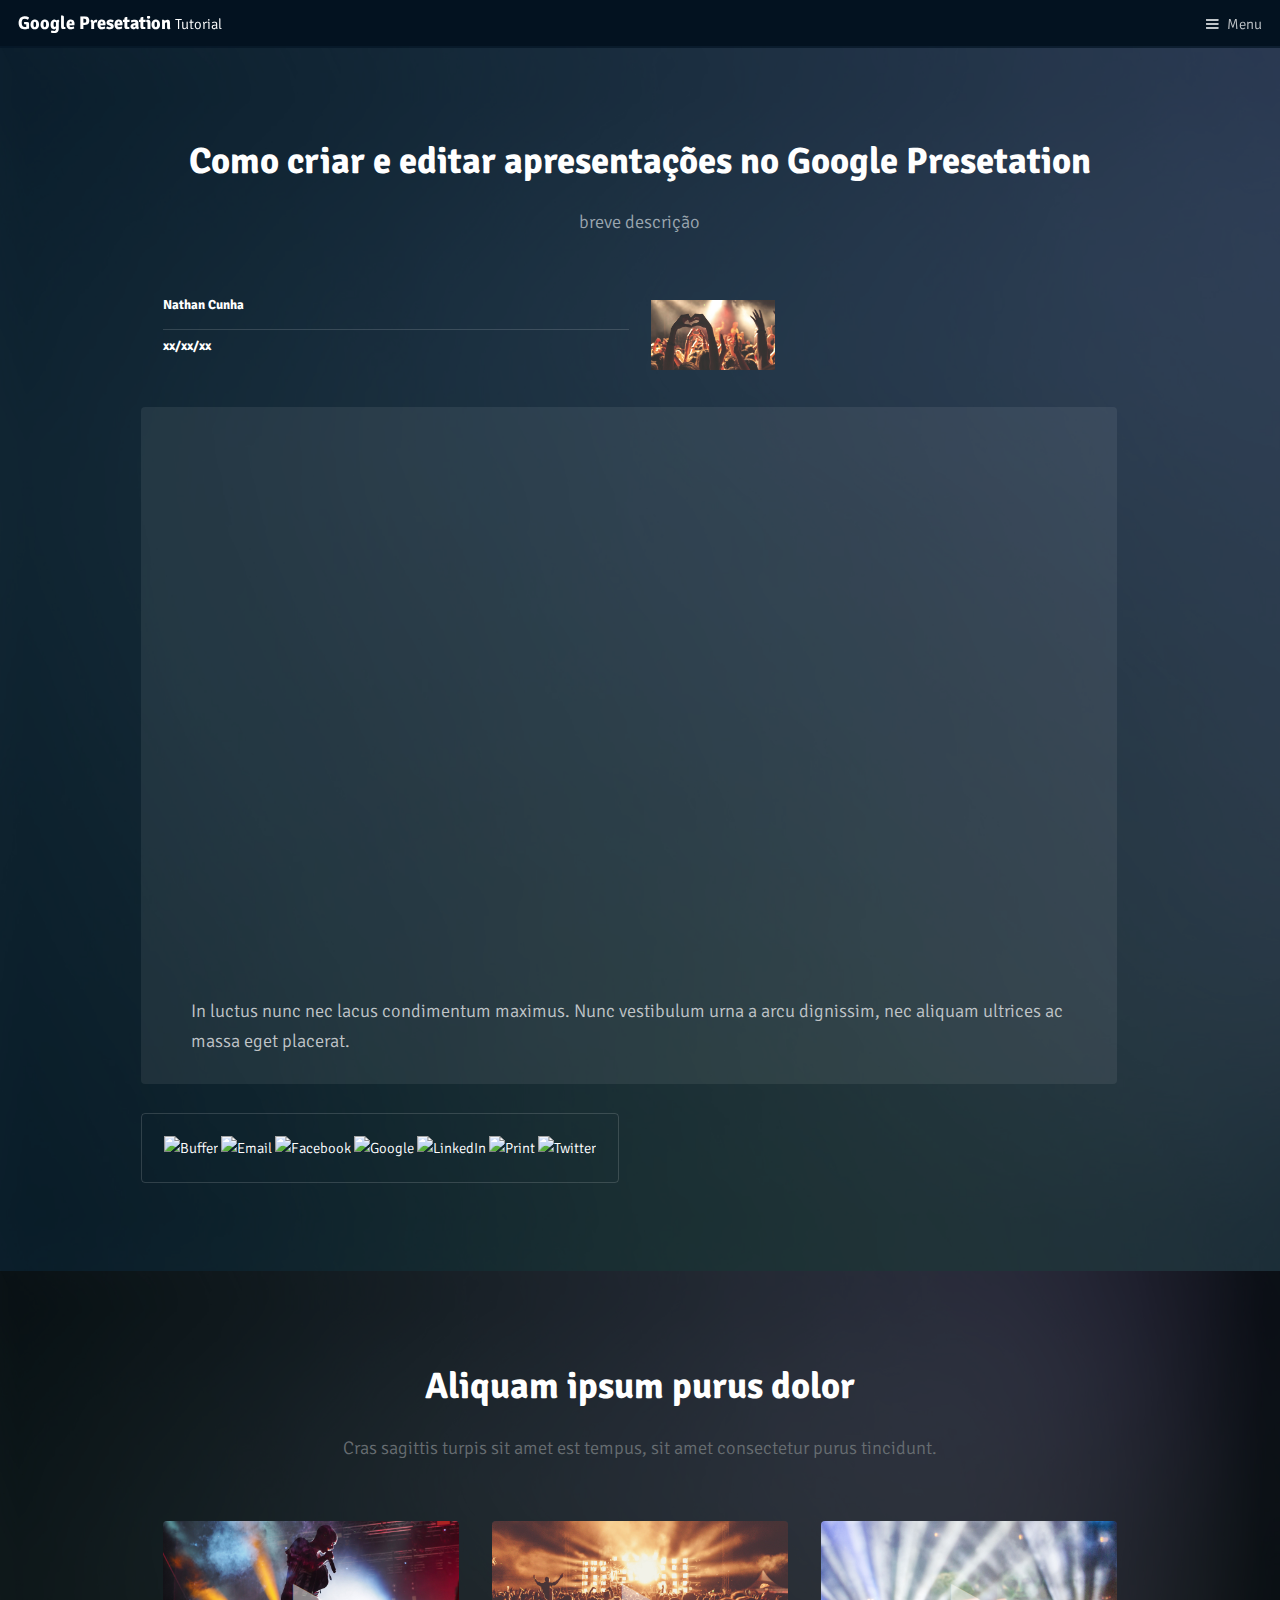
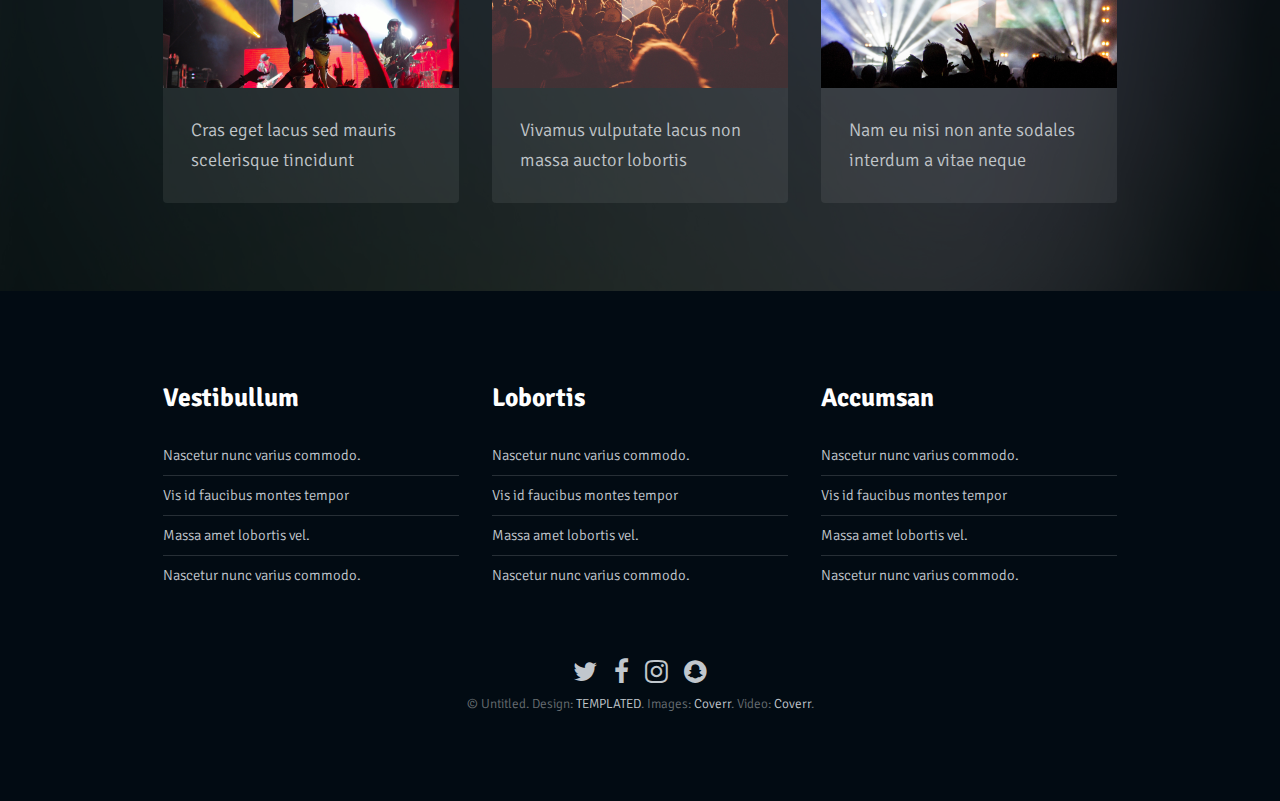
==== commit e026ac1c: "add href in cap pages" ====
--- a/cap_1.html
+++ b/cap_1.html
@@ -27,9 +27,7 @@
 	<!-- Header -->
 	<header id="header">
 		<h1>
-			<a href="#">Broadcast
-				<span>by TEMPLATED</span>
-			</a>
+			<a href="home.html">Google Presetation <span>Tutorial</span></a>
 		</h1>
 		<a href="#menu">Menu</a>
 	</header>
@@ -41,8 +39,8 @@
 		<section class="wrapper style1">
 			<div class="inner">
 				<header class="align-center">
-					<h2>Nam eu nisi non ante sodale</h2>
-					<p>Cras sagittis turpis sit amet est tempus, sit amet consectetur purus tincidunt.</p>
+					<h2>Como criar e editar apresentações no Google Presetation</h2>
+					<p>breve descrição</p>
 				</header>
 				<div class="row">
 					<div class="6u 12u$(small)">
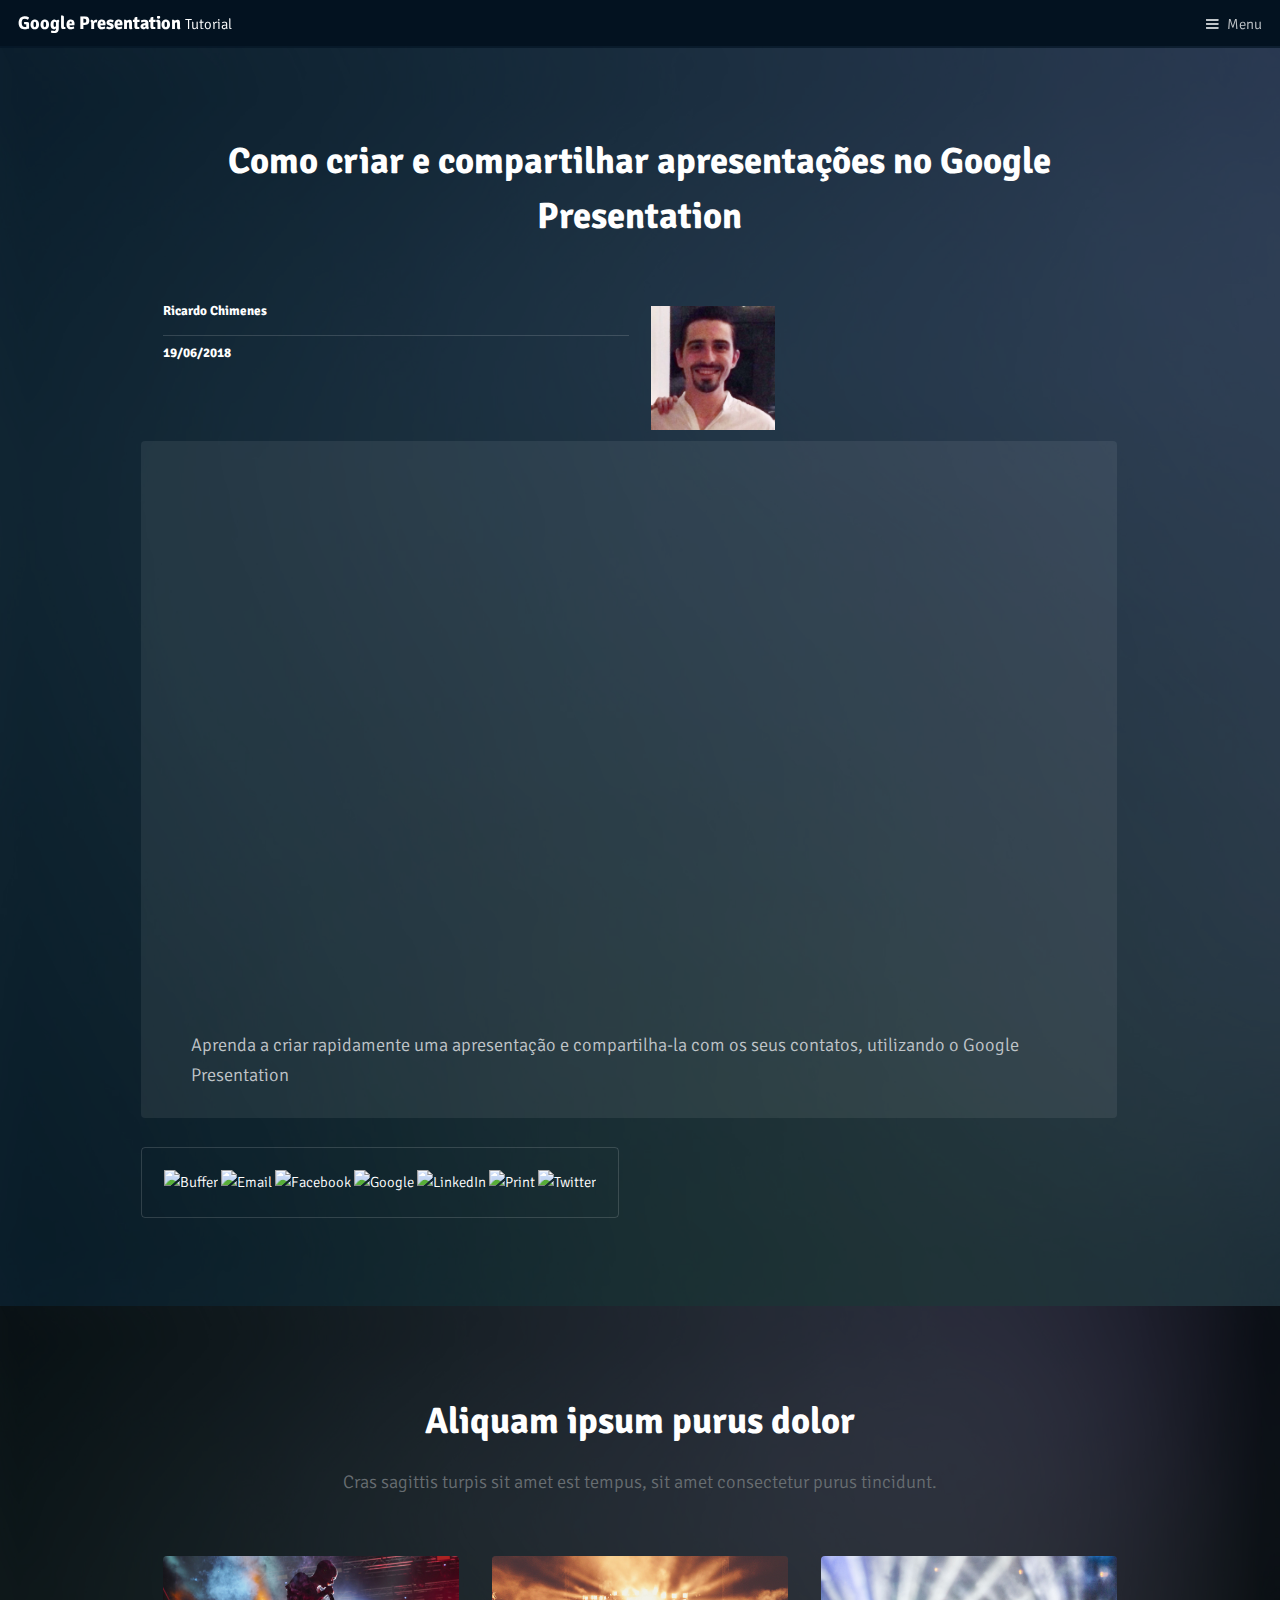
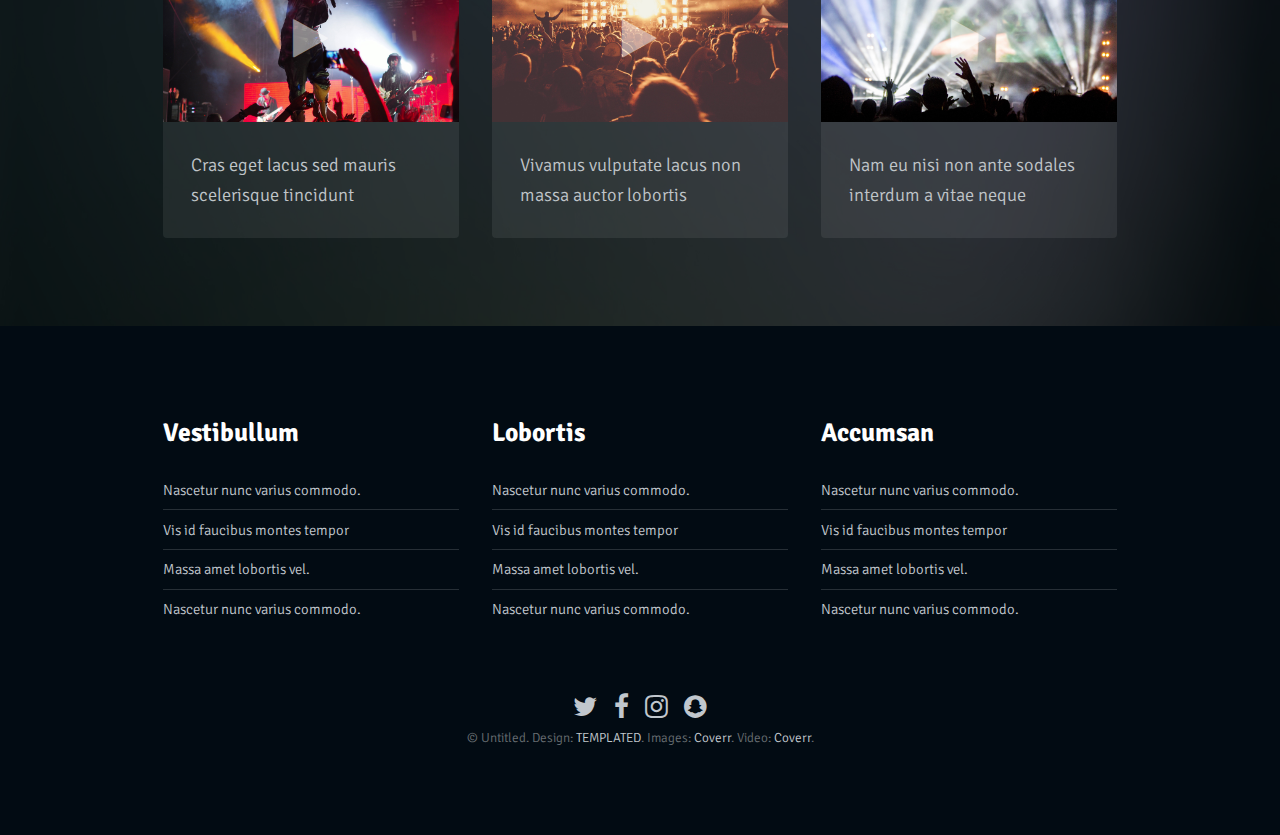
==== commit ebe9b5ec: "cap1" ====
--- a/cap_1.html
+++ b/cap_1.html
@@ -27,7 +27,7 @@
 	<!-- Header -->
 	<header id="header">
 		<h1>
-			<a href="home.html">Google Presetation <span>Tutorial</span></a>
+			<a href="home.html">Google Presentation <span>Tutorial</span></a>
 		</h1>
 		<a href="#menu">Menu</a>
 	</header>
@@ -39,15 +39,14 @@
 		<section class="wrapper style1">
 			<div class="inner">
 				<header class="align-center">
-					<h2>Como criar e editar apresentações no Google Presetation</h2>
-					<p>breve descrição</p>
+					<h2>Como criar e compartilhar apresentações no Google Presentation</h2>
 				</header>
 				<div class="row">
 					<div class="6u 12u$(small)">
 						<ul class="alt">
-							<h5>Nathan Cunha</h5>
-							<li>
-								<h5>xx/xx/xx</h5>
+							<h5>Ricardo Chimenes</h5>
+							<li>
+								<h5>19/06/2018</h5>
 							</li>
 						</ul>
 						
@@ -55,36 +54,36 @@
 					<span class="image avatar"><img src="images/pic02.jpg" alt="" /></span>
 					<div class="video">
 						<div class="video-wrapper">
-							<iframe width="560" height="315" src="https://www.youtube.com/embed/s6zR2T9vn2c" frameborder="0" allowfullscreen></iframe>
-						</div>
-						<p class="caption">
-							In luctus nunc nec lacus condimentum maximus. Nunc vestibulum urna a arcu dignissim, nec aliquam ultrices ac massa eget placerat.
+							<iframe width="560" height="315" src="https://www.youtube.com/embed/6ZdOahPwZts" frameborder="0" allow="autoplay; encrypted-media" allowfullscreen></iframe>
+						</div>
+						<p class="caption">
+							Aprenda a criar rapidamente uma apresentação e compartilha-la com os seus contatos, utilizando o Google Presentation
 						</p>
 					</div>
 					<div class="box">
 						<!-- I got these buttons from simplesharebuttons.com -->
 						<div id="share-buttons">
 							<!-- Buffer -->
-							<a href="https://bufferapp.com/add?url=https://simplesharebuttons.com&amp;text=Simple Share Buttons" target="_blank">
+							<a href="https://bufferapp.com/add?url=https://youtu.be/6ZdOahPwZts" target="_blank">
 								<img src="https://simplesharebuttons.com/images/somacro/buffer.png" alt="Buffer" />
 							</a>
 							<!-- Email -->
-							<a href="mailto:?Subject=Simple Share Buttons&amp;Body=I%20saw%20this%20and%20thought%20of%20you!%20 https://simplesharebuttons.com">
+							<a href="mailto:?Subject=Body=I%20saw%20this%20and%20thought%20of%20you!%20 https://youtu.be/6ZdOahPwZts">
 								<img src="https://simplesharebuttons.com/images/somacro/email.png" alt="Email" />
 							</a>
 
 							<!-- Facebook -->
-							<a href="http://www.facebook.com/sharer.php?u=https://simplesharebuttons.com" target="_blank">
+							<a href="http://www.facebook.com/sharer.php?u=https://youtu.be/6ZdOahPwZts" target="_blank">
 								<img src="https://simplesharebuttons.com/images/somacro/facebook.png" alt="Facebook" />
 							</a>
 
 							<!-- Google+ -->
-							<a href="https://plus.google.com/share?url=https://simplesharebuttons.com" target="_blank">
+							<a href="https://plus.google.com/share?url=https://youtu.be/6ZdOahPwZts" target="_blank">
 								<img src="https://simplesharebuttons.com/images/somacro/google.png" alt="Google" />
 							</a>
 
 							<!-- LinkedIn -->
-							<a href="http://www.linkedin.com/shareArticle?mini=true&amp;url=https://simplesharebuttons.com" target="_blank">
+							<a href="http://www.linkedin.com/shareArticle?mini=true&amp;url=https://youtu.be/6ZdOahPwZts" target="_blank">
 								<img src="https://simplesharebuttons.com/images/somacro/linkedin.png" alt="LinkedIn" />
 							</a>
 
@@ -94,7 +93,7 @@
 							</a>
 
 							<!-- Twitter -->
-							<a href="https://twitter.com/share?url=https://simplesharebuttons.com&amp;text=Simple%20Share%20Buttons&amp;hashtags=simplesharebuttons"
+							<a href="https://twitter.com/share?url=https://youtu.be/6ZdOahPwZts"
 							 target="_blank">
 								<img src="https://simplesharebuttons.com/images/somacro/twitter.png" alt="Twitter" />
 							</a>
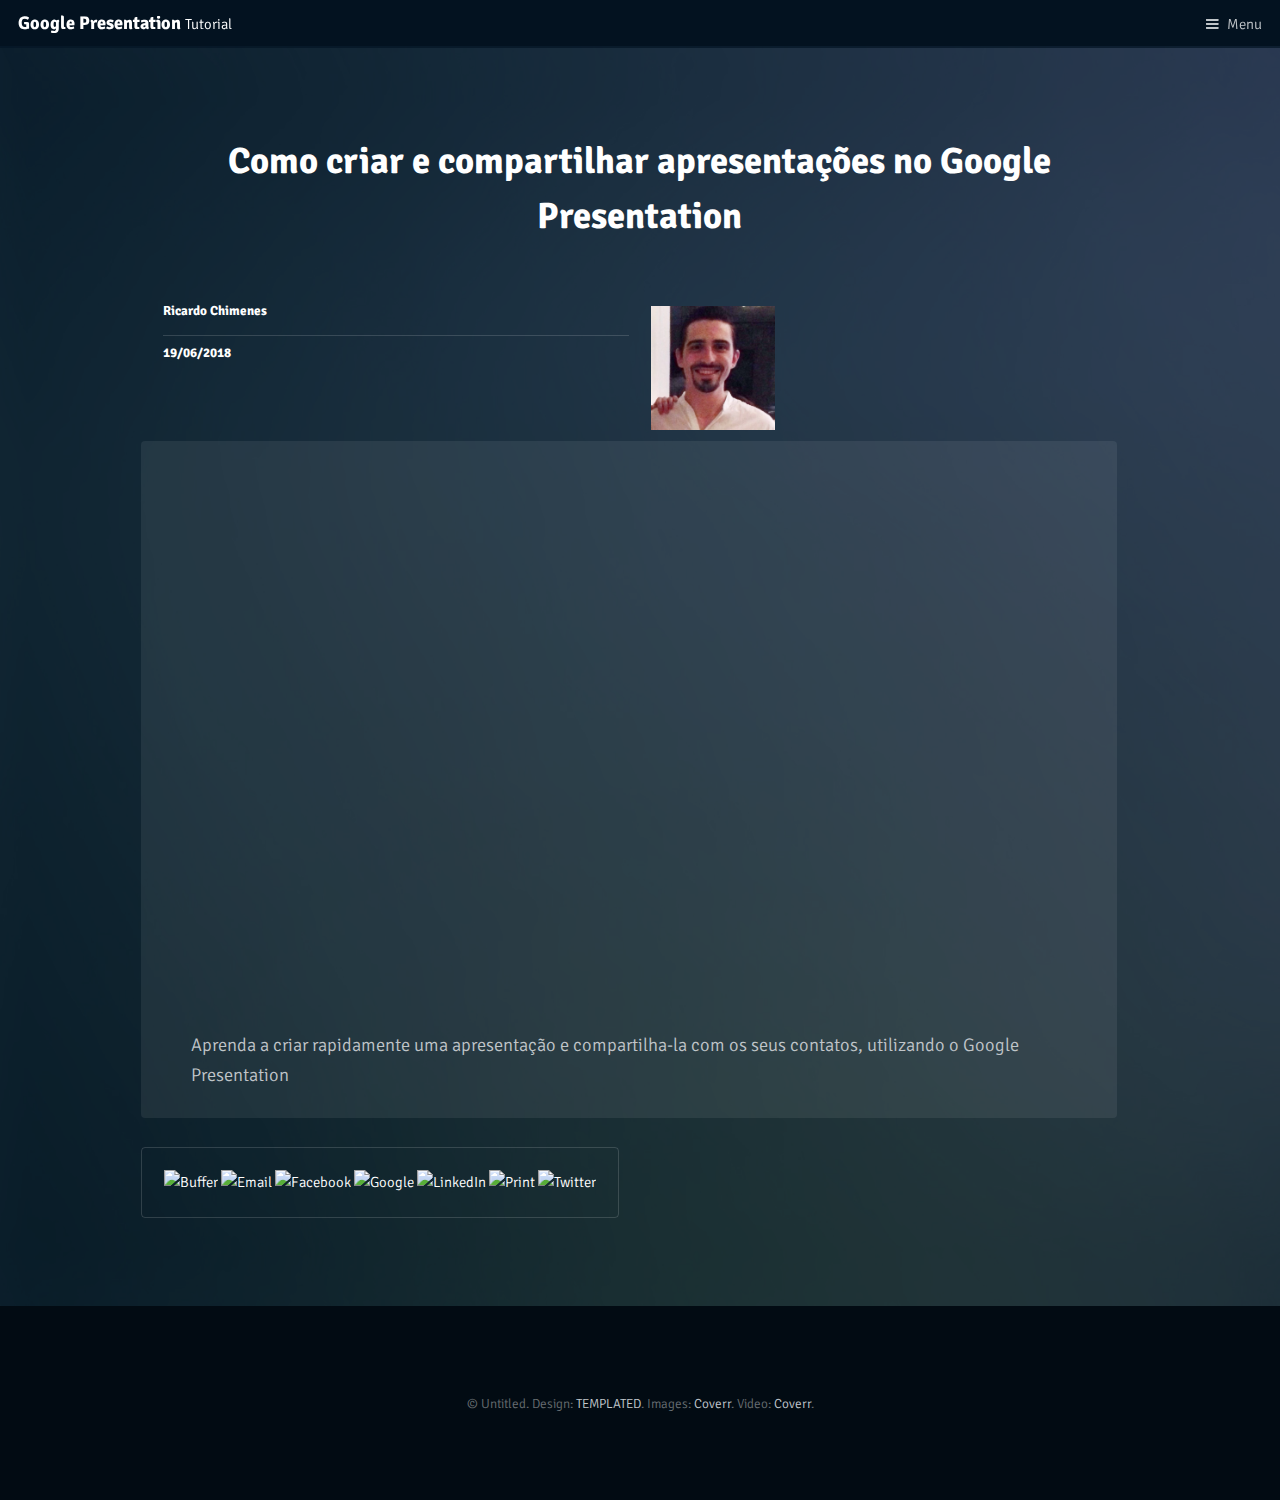
==== commit 465b7535: "adjustment in chap layout html" ====
--- a/cap_1.html
+++ b/cap_1.html
@@ -104,144 +104,15 @@
 
 		</section>
 
-		<!-- Three -->
-		<section class="wrapper ">
-			<div class="inner">
-				<header class="align-center">
-					<h2>Aliquam ipsum purus dolor</h2>
-					<p>Cras sagittis turpis sit amet est tempus, sit amet consectetur purus tincidunt.</p>
-				</header>
 
-				<!-- 3 Column Video Section -->
-				<div class="flex flex-3">
-					<div class="video col">
-						<div class="image fit">
-							<img src="images/pic09.jpg" alt="" />
-							<div class="arrow">
-								<div class="icon fa-play"></div>
-							</div>
-						</div>
-						<p class="caption">
-							Cras eget lacus sed mauris scelerisque tincidunt
-						</p>
-						<a href="generic.html" class="link">
-							<span>Click Me</span>
-						</a>
-					</div>
-					<div class="video col">
-						<div class="image fit">
-							<img src="images/pic10.jpg" alt="" />
-							<div class="arrow">
-								<div class="icon fa-play"></div>
-							</div>
-						</div>
-						<p class="caption">
-							Vivamus vulputate lacus non massa auctor lobortis
-						</p>
-						<a href="generic.html" class="link">
-							<span>Click Me</span>
-						</a>
-					</div>
-					<div class="video col">
-						<div class="image fit">
-							<img src="images/pic11.jpg" alt="" />
-							<div class="arrow">
-								<div class="icon fa-play"></div>
-							</div>
-						</div>
-						<p class="caption">
-							Nam eu nisi non ante sodales interdum a vitae neque
-						</p>
-						<a href="generic.html" class="link">
-							<span>Click Me</span>
-						</a>
-					</div>
-				</div>
-			</div>
-		</section>
-
-		</div>
 
 		<!-- Footer -->
 		<footer id="footer">
 			<div class="inner">
-				<div class="flex flex-3">
-					<div class="col">
-						<h3>Vestibullum</h3>
-						<ul class="alt">
-							<li>
-								<a href="#">Nascetur nunc varius commodo.</a>
-							</li>
-							<li>
-								<a href="#">Vis id faucibus montes tempor</a>
-							</li>
-							<li>
-								<a href="#">Massa amet lobortis vel.</a>
-							</li>
-							<li>
-								<a href="#">Nascetur nunc varius commodo.</a>
-							</li>
-						</ul>
-					</div>
-					<div class="col">
-						<h3>Lobortis</h3>
-						<ul class="alt">
-							<li>
-								<a href="#">Nascetur nunc varius commodo.</a>
-							</li>
-							<li>
-								<a href="#">Vis id faucibus montes tempor</a>
-							</li>
-							<li>
-								<a href="#">Massa amet lobortis vel.</a>
-							</li>
-							<li>
-								<a href="#">Nascetur nunc varius commodo.</a>
-							</li>
-						</ul>
-					</div>
-					<div class="col">
-						<h3>Accumsan</h3>
-						<ul class="alt">
-							<li>
-								<a href="#">Nascetur nunc varius commodo.</a>
-							</li>
-							<li>
-								<a href="#">Vis id faucibus montes tempor</a>
-							</li>
-							<li>
-								<a href="#">Massa amet lobortis vel.</a>
-							</li>
-							<li>
-								<a href="#">Nascetur nunc varius commodo.</a>
-							</li>
-						</ul>
-					</div>
-				</div>
+
+
 			</div>
 			<div class="copyright">
-				<ul class="icons">
-					<li>
-						<a href="#" class="icon fa-twitter">
-							<span class="label">Twitter</span>
-						</a>
-					</li>
-					<li>
-						<a href="#" class="icon fa-facebook">
-							<span class="label">Facebook</span>
-						</a>
-					</li>
-					<li>
-						<a href="#" class="icon fa-instagram">
-							<span class="label">Instagram</span>
-						</a>
-					</li>
-					<li>
-						<a href="#" class="icon fa-snapchat">
-							<span class="label">Snapchat</span>
-						</a>
-					</li>
-				</ul>
 				&copy; Untitled. Design:
 				<a href="https://templated.co">TEMPLATED</a>. Images:
 				<a href="https://unsplash.com">Coverr</a>. Video:
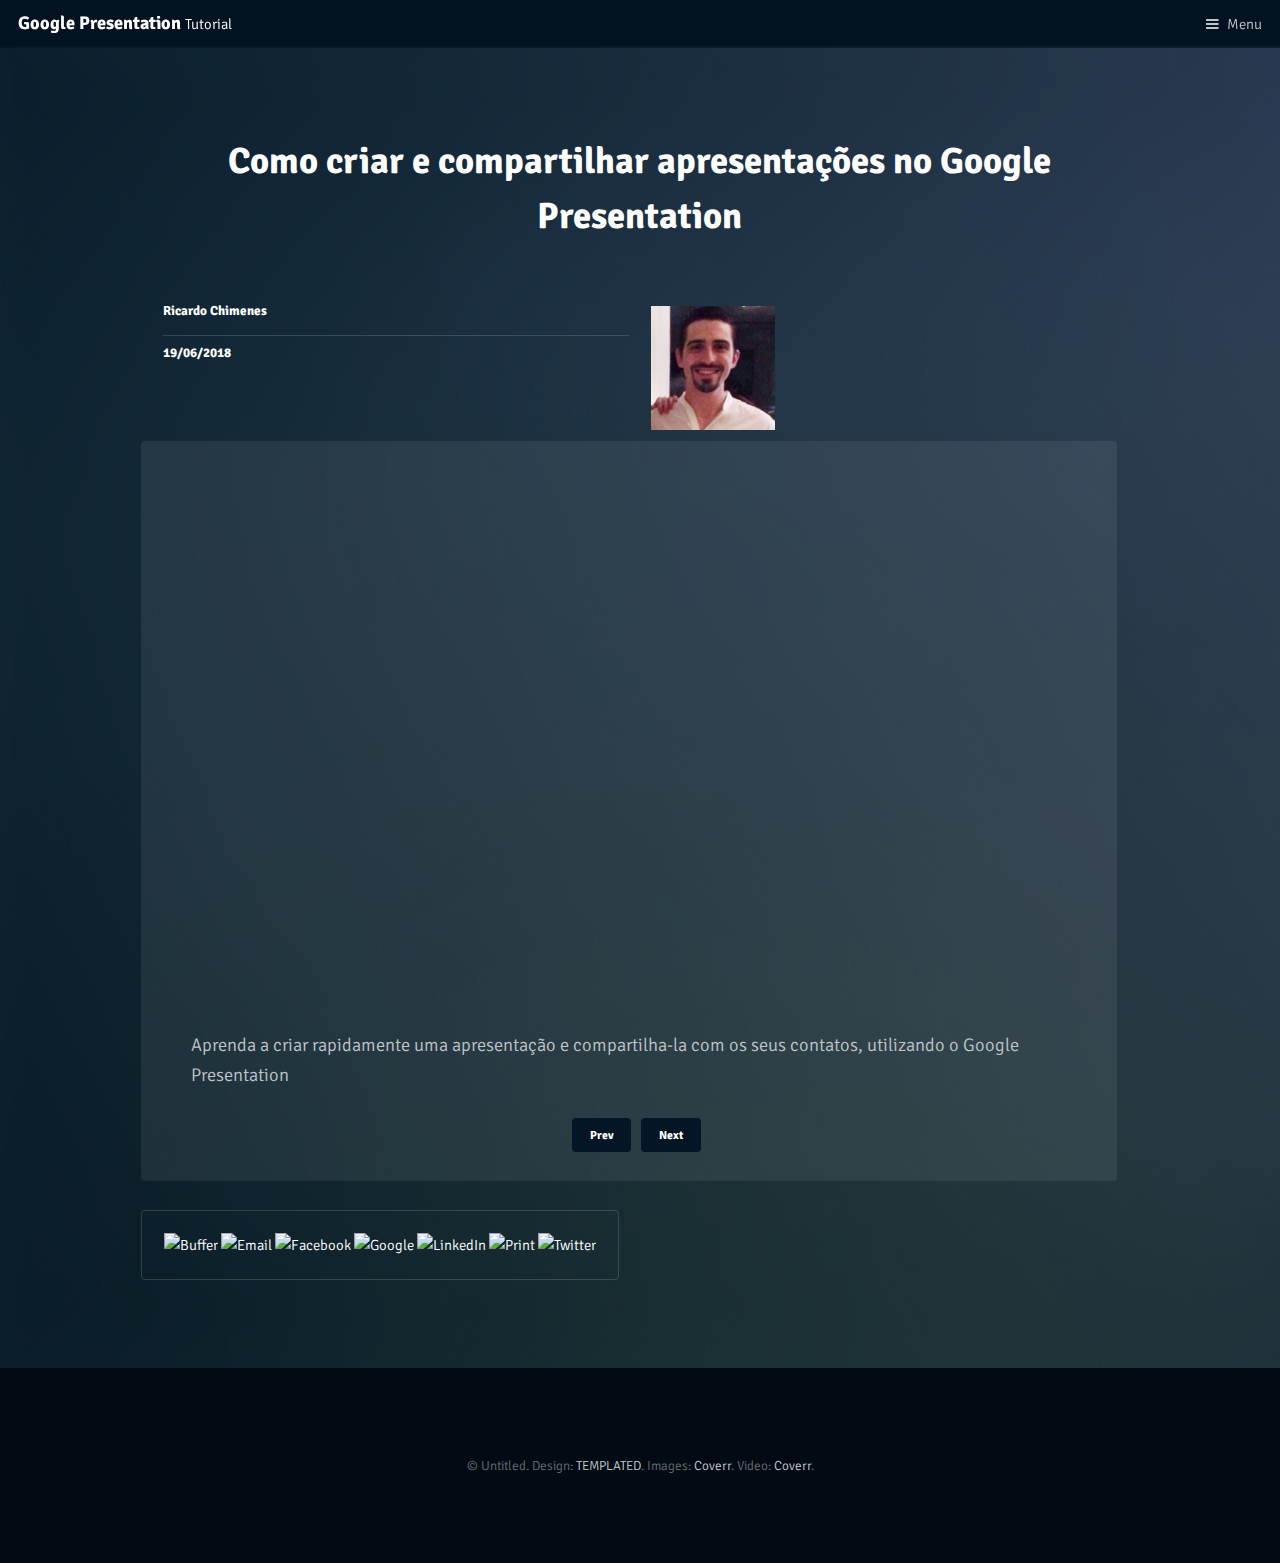
==== commit 54efb195: "add prev and next button" ====
--- a/cap_1.html
+++ b/cap_1.html
@@ -27,7 +27,9 @@
 	<!-- Header -->
 	<header id="header">
 		<h1>
-			<a href="home.html">Google Presentation <span>Tutorial</span></a>
+			<a href="home.html">Google Presentation
+				<span>Tutorial</span>
+			</a>
 		</h1>
 		<a href="#menu">Menu</a>
 	</header>
@@ -49,16 +51,24 @@
 								<h5>19/06/2018</h5>
 							</li>
 						</ul>
-						
+
 					</div>
-					<span class="image avatar"><img src="images/pic02.jpg" alt="" /></span>
+					<span class="image avatar">
+						<img src="images/pic02.jpg" alt="" />
+					</span>
 					<div class="video">
 						<div class="video-wrapper">
-							<iframe width="560" height="315" src="https://www.youtube.com/embed/6ZdOahPwZts" frameborder="0" allow="autoplay; encrypted-media" allowfullscreen></iframe>
+							<iframe width="560" height="315" src="https://www.youtube.com/embed/6ZdOahPwZts" frameborder="0" allow="autoplay; encrypted-media"
+							 allowfullscreen></iframe>
 						</div>
 						<p class="caption">
 							Aprenda a criar rapidamente uma apresentação e compartilha-la com os seus contatos, utilizando o Google Presentation
 						</p>
+						<ul class="actions small" align="center">
+							<li><a href="cap_3.html" class="button small">Prev</a></li>
+							<li><a href="cap_2.html" class="button small">Next</a></li>
+						</ul>
+
 					</div>
 					<div class="box">
 						<!-- I got these buttons from simplesharebuttons.com -->
@@ -93,8 +103,7 @@
 							</a>
 
 							<!-- Twitter -->
-							<a href="https://twitter.com/share?url=https://youtu.be/6ZdOahPwZts"
-							 target="_blank">
+							<a href="https://twitter.com/share?url=https://youtu.be/6ZdOahPwZts" target="_blank">
 								<img src="https://simplesharebuttons.com/images/somacro/twitter.png" alt="Twitter" />
 							</a>
 						</div>
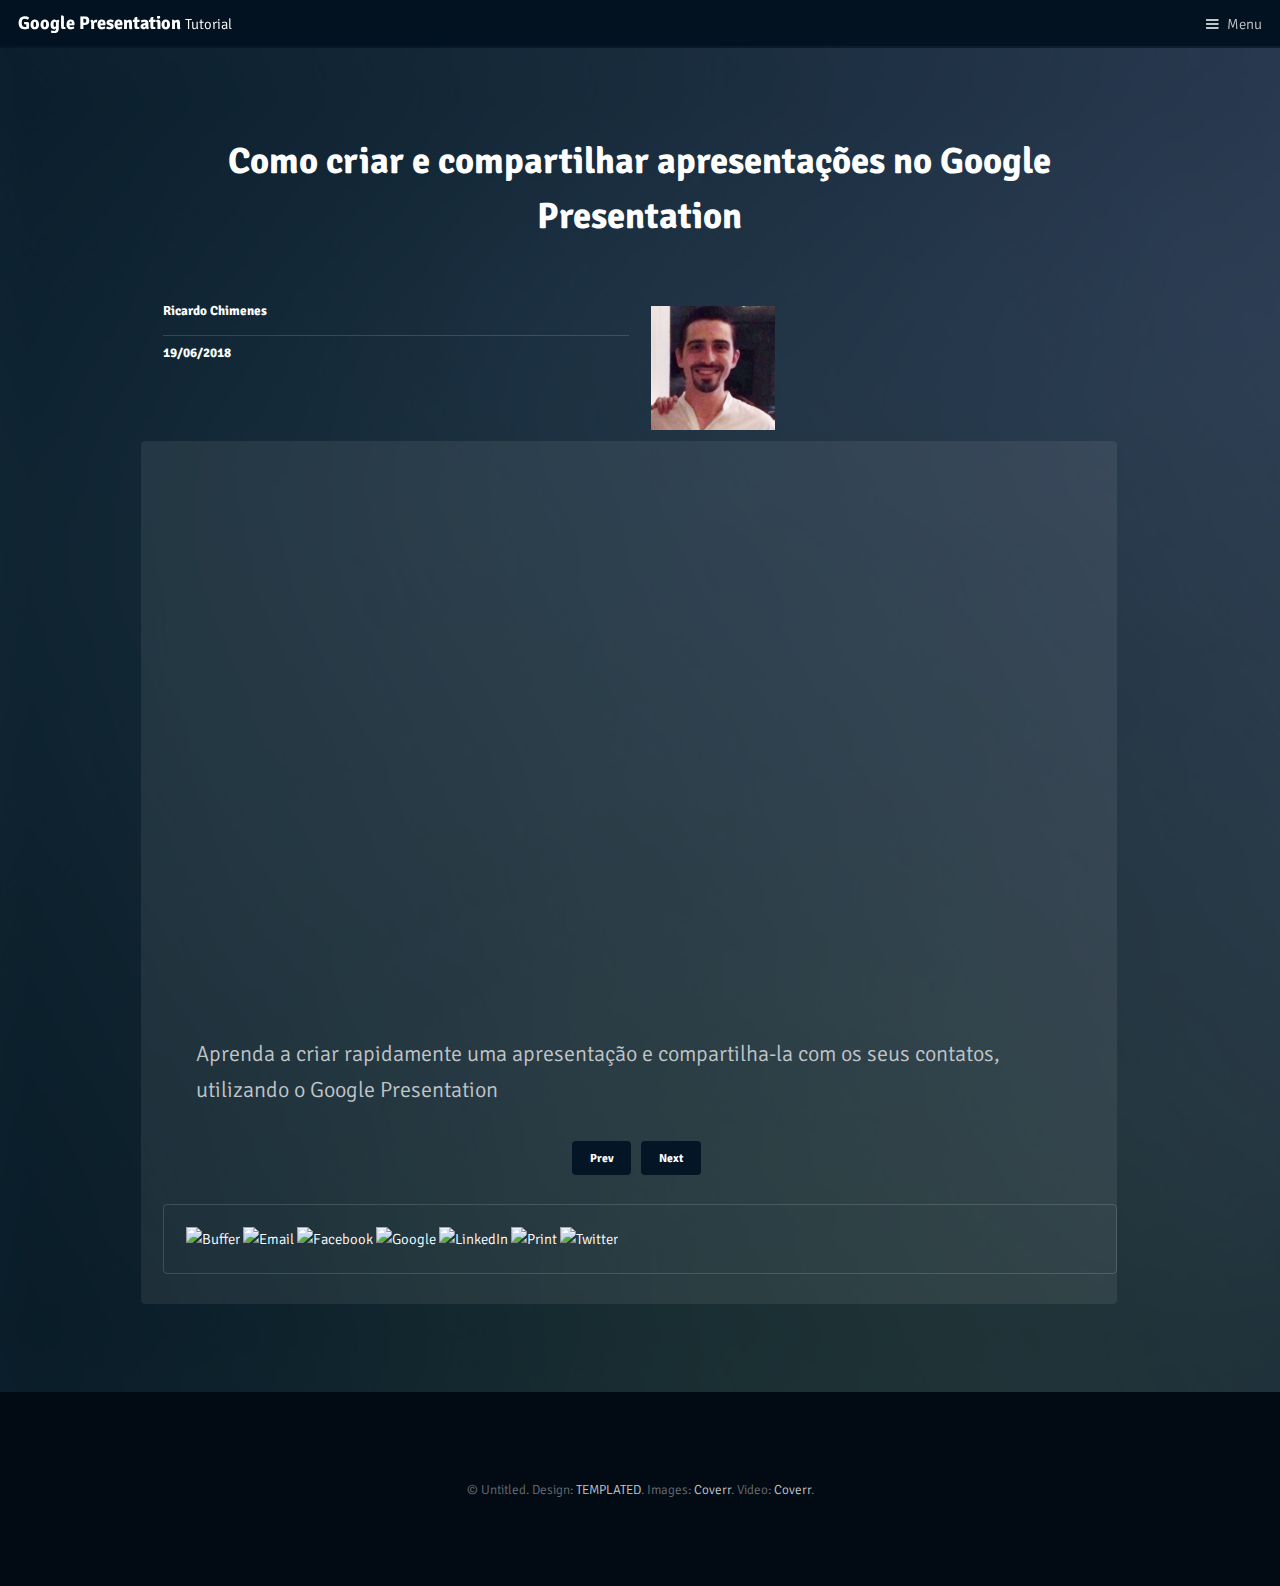
==== commit 0357f624: "ajustes botão compartilhar" ====
--- a/cap_1.html
+++ b/cap_1.html
@@ -69,45 +69,47 @@
 							<li><a href="cap_2.html" class="button small">Next</a></li>
 						</ul>
 
+						<div class="box">
+							<!-- I got these buttons from simplesharebuttons.com -->
+							<div id="share-buttons">
+								<!-- Buffer -->
+								<a href="https://bufferapp.com/add?url=https://youtu.be/6ZdOahPwZts" target="_blank">
+									<img src="https://simplesharebuttons.com/images/somacro/buffer.png" alt="Buffer" />
+								</a>
+								<!-- Email -->
+								<a href="mailto:?Subject=Body=I%20saw%20this%20and%20thought%20of%20you!%20 https://youtu.be/6ZdOahPwZts">
+									<img src="https://simplesharebuttons.com/images/somacro/email.png" alt="Email" />
+								</a>
+	
+								<!-- Facebook -->
+								<a href="http://www.facebook.com/sharer.php?u=https://youtu.be/6ZdOahPwZts" target="_blank">
+									<img src="https://simplesharebuttons.com/images/somacro/facebook.png" alt="Facebook" />
+								</a>
+	
+								<!-- Google+ -->
+								<a href="https://plus.google.com/share?url=https://youtu.be/6ZdOahPwZts" target="_blank">
+									<img src="https://simplesharebuttons.com/images/somacro/google.png" alt="Google" />
+								</a>
+	
+								<!-- LinkedIn -->
+								<a href="http://www.linkedin.com/shareArticle?mini=true&amp;url=https://youtu.be/6ZdOahPwZts" target="_blank">
+									<img src="https://simplesharebuttons.com/images/somacro/linkedin.png" alt="LinkedIn" />
+								</a>
+	
+								<!-- Print -->
+								<a href="javascript:;" onclick="window.print()">
+									<img src="https://simplesharebuttons.com/images/somacro/print.png" alt="Print" />
+								</a>
+	
+								<!-- Twitter -->
+								<a href="https://twitter.com/share?url=https://youtu.be/6ZdOahPwZts" target="_blank">
+									<img src="https://simplesharebuttons.com/images/somacro/twitter.png" alt="Twitter" />
+								</a>
+							</div>
+						</div>
+
 					</div>
-					<div class="box">
-						<!-- I got these buttons from simplesharebuttons.com -->
-						<div id="share-buttons">
-							<!-- Buffer -->
-							<a href="https://bufferapp.com/add?url=https://youtu.be/6ZdOahPwZts" target="_blank">
-								<img src="https://simplesharebuttons.com/images/somacro/buffer.png" alt="Buffer" />
-							</a>
-							<!-- Email -->
-							<a href="mailto:?Subject=Body=I%20saw%20this%20and%20thought%20of%20you!%20 https://youtu.be/6ZdOahPwZts">
-								<img src="https://simplesharebuttons.com/images/somacro/email.png" alt="Email" />
-							</a>
-
-							<!-- Facebook -->
-							<a href="http://www.facebook.com/sharer.php?u=https://youtu.be/6ZdOahPwZts" target="_blank">
-								<img src="https://simplesharebuttons.com/images/somacro/facebook.png" alt="Facebook" />
-							</a>
-
-							<!-- Google+ -->
-							<a href="https://plus.google.com/share?url=https://youtu.be/6ZdOahPwZts" target="_blank">
-								<img src="https://simplesharebuttons.com/images/somacro/google.png" alt="Google" />
-							</a>
-
-							<!-- LinkedIn -->
-							<a href="http://www.linkedin.com/shareArticle?mini=true&amp;url=https://youtu.be/6ZdOahPwZts" target="_blank">
-								<img src="https://simplesharebuttons.com/images/somacro/linkedin.png" alt="LinkedIn" />
-							</a>
-
-							<!-- Print -->
-							<a href="javascript:;" onclick="window.print()">
-								<img src="https://simplesharebuttons.com/images/somacro/print.png" alt="Print" />
-							</a>
-
-							<!-- Twitter -->
-							<a href="https://twitter.com/share?url=https://youtu.be/6ZdOahPwZts" target="_blank">
-								<img src="https://simplesharebuttons.com/images/somacro/twitter.png" alt="Twitter" />
-							</a>
-						</div>
-					</div>
+				
 
 				</div>
 
--- a/assets/css/main.css
+++ b/assets/css/main.css
@@ -3354,7 +3354,7 @@
 		.video .caption {
 			color: #c0c5c9;
 			padding: 1.5em;
-			font-size: 1.25em;
+			font-size: 1.50em;
 			font-weight: 300;
 			margin: 0;
 		}
@@ -3829,4 +3829,5 @@
 				padding: 3em 0 1em 0;
 			}
 
-		}+		}
+		#fb_div { background-color: #444; }